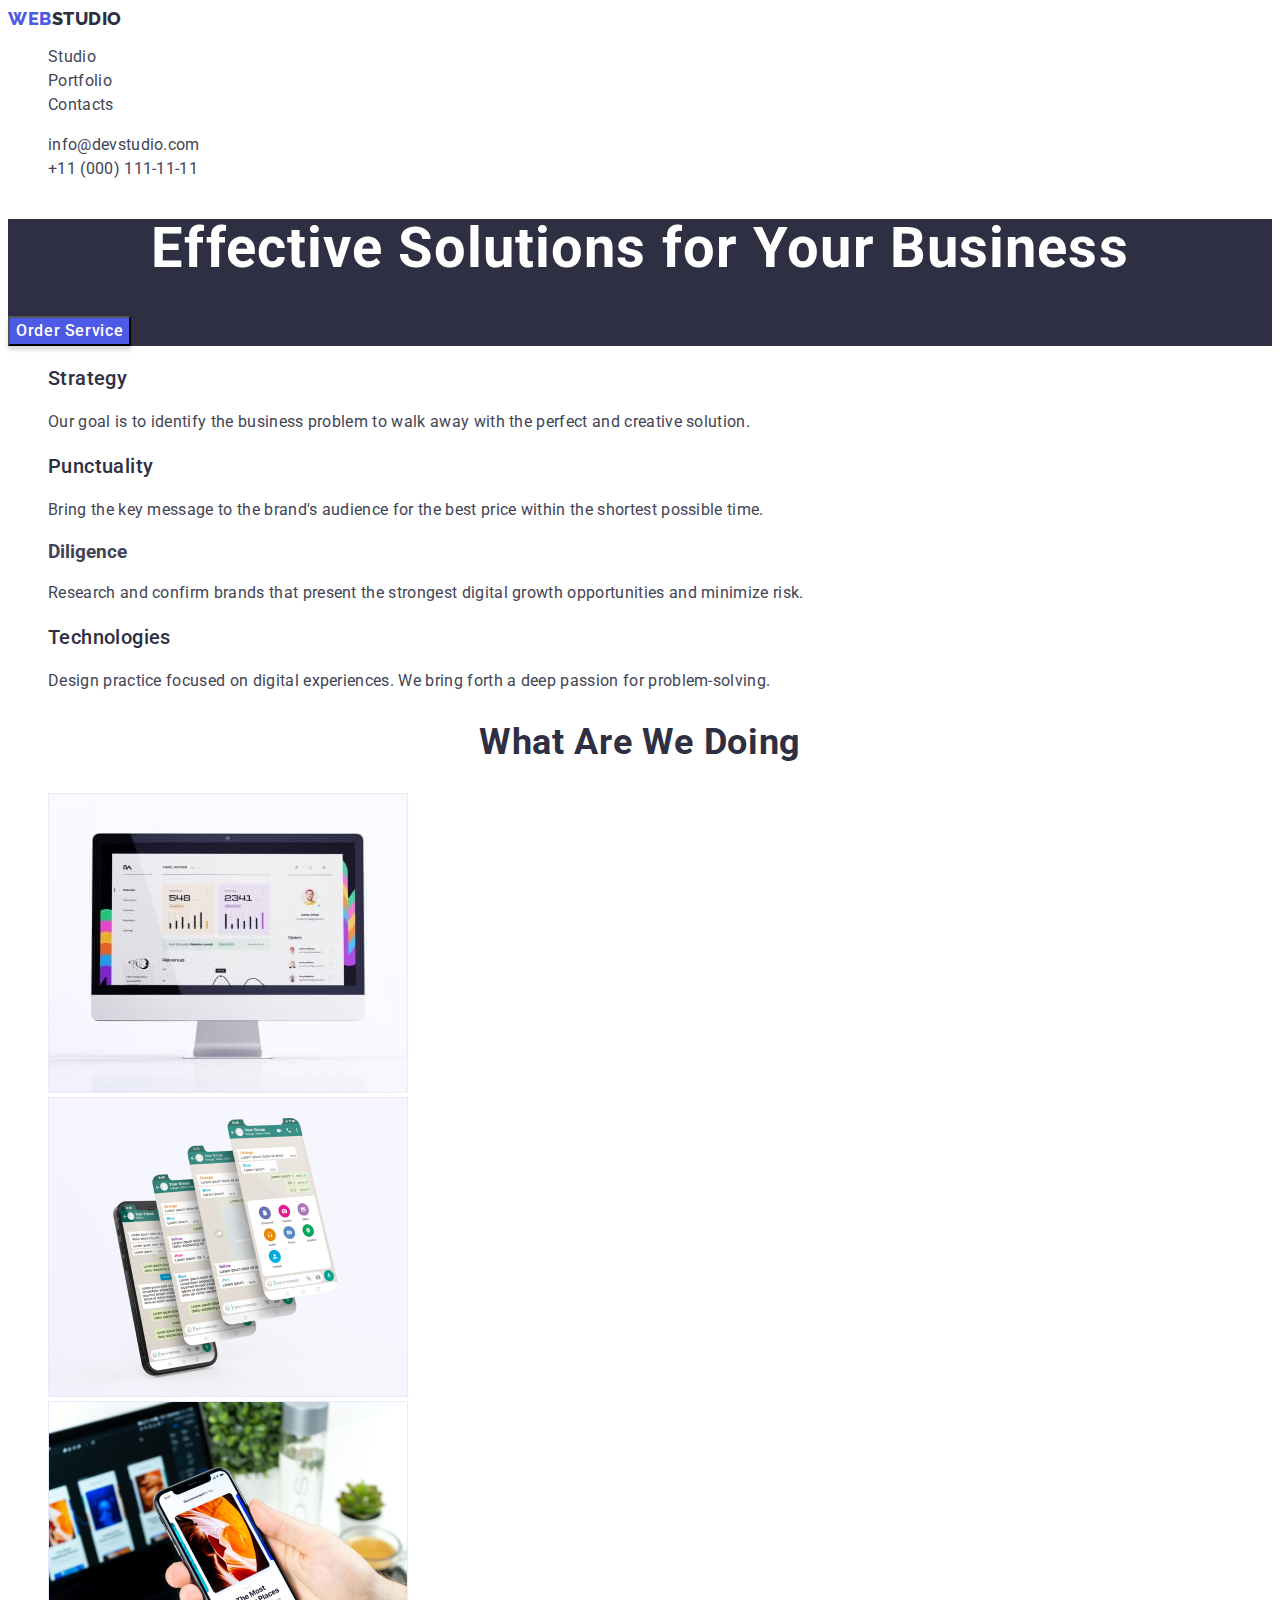
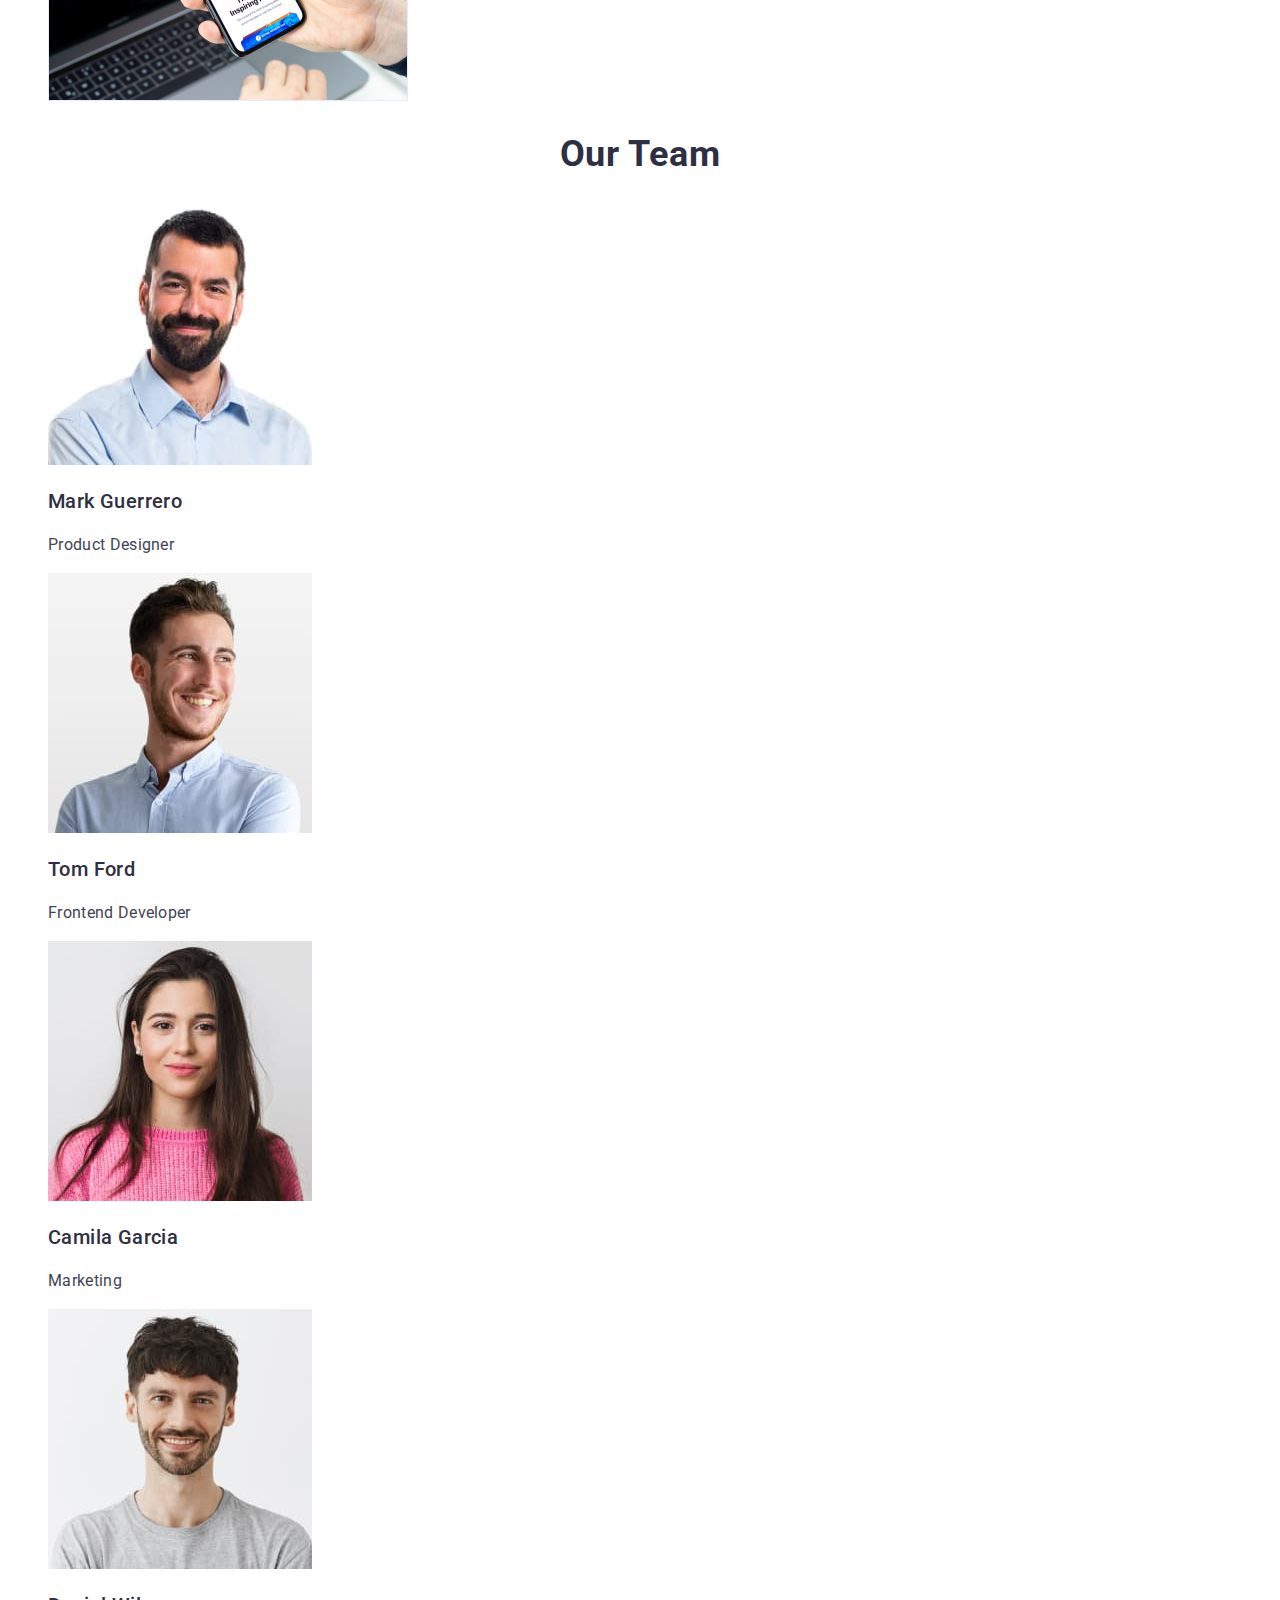
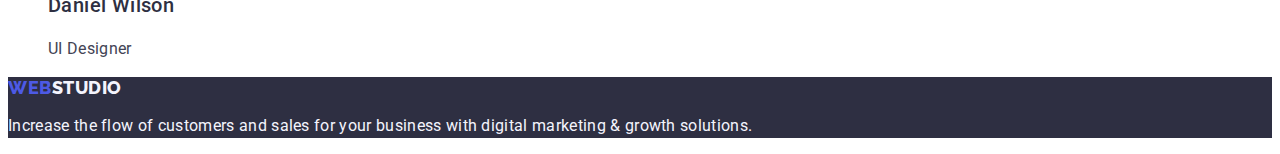
==== index.html @ c723f977 "css stodio" ====
<!DOCTYPE html>
<html lang="en">
  <head>
    <meta charset="UTF-8" />
    <meta http-equiv="X-UA-Compatible" content="IE=edge" />
    <meta name="viewport" content="width=device-width, initial-scale=1.0" />
    <title>WebStudio</title>
    <link rel="preconnect" href="https://fonts.googleapis.com" />
    <link rel="preconnect" href="https://fonts.gstatic.com" crossorigin />
    <link
      href="https://fonts.googleapis.com/css2?family=Raleway:wght@800&family=Roboto:wght@400;500;700;900&display=swap"
      rel="stylesheet"
    />
    <link rel="stylesheet" href="./css/styles.css" />
  </head>
  <body class="body">
    <header class="header">
      <nav class="nav">
        <a class="logo" href="./index.html"
          >Web<span class="logo-span">Studio</span></a
        >
        <ul class="list">
          <li class="list-nav">
            <a class="link" href="./index.html">Studio</a>
          </li>
          <li class="list-nav">
            <a class="link" href="./portfolio.html">Portfolio</a>
          </li>
          <li class="list-nav">
            <a class="link" href="">Contacts</a>
          </li>
        </ul>
      </nav>
      <address class="address">
        <ul class="list">
          <li class="list-add">
            <a class="link" href="mailto:info@devstudio.com"
              >info@devstudio.com</a
            >
          </li>
          <li class="list-add">
            <a class="link" href="tel:+110001111111">+11 (000) 111-11-11</a>
          </li>
        </ul>
      </address>
    </header>
    <main class="main">
      <!-- First view -->
      <section class="poster">
        <h1 class="title-post">Effective Solutions for Your Business</h1>
        <button class="btn" type="button">Order Service</button>
      </section>
      <!-- Studio -->
      <section class="info">
        <h2 hidden>Descriprion</h2>
        <ul class="list">
          <li>
            <h3 class="info-punct">Strategy</h3>

            <p class="text">
              Our goal is to identify the business problem to walk away with the
              perfect and creative solution.
            </p>
          </li>
          <li>
            <h3 class="info-punct">Punctuality</h3>

            <p class="text">
              Bring the key message to the brand's audience for the best price
              within the shortest possible time.
            </p>
          </li>
          <li>
            <h3 class="info-dillige">Diligence</h3>

            <p class="text">
              Research and confirm brands that present the strongest digital
              growth opportunities and minimize risk.
            </p>
          </li>
          <li>
            <h3 class="info-punct">Technologies</h3>

            <p class="text">
              Design practice focused on digital experiences. We bring forth a
              deep passion for problem-solving.
            </p>
          </li>
        </ul>
      </section>
      <!-- Worklist -->
      <section>
        <h2 class="htitle">What are we doing</h2>
        <ul class="list">
          <li>
            <img
              src="./images/image1.jpg"
              alt="Create sites"
              width="360"
              height="300"
            />
          </li>
          <li>
            <img
              src="./images/image2.jpg"
              alt="Create apps"
              width="360"
              height="300"
            />
          </li>
          <li>
            <img
              src="./images/image3.jpg"
              alt="Create soft"
              width="360"
              height="300"
            />
          </li>
        </ul>
      </section>
      <!-- contacts -->
      <section id="contacts">
        <h2 class="htitle">Our Team</h2>
        <ul class="list">
          <li>
            <img
              src="./images/card1.jpg"
              alt="Mark Guerrero
Product Designer"
              width="264"
              height="260"
            />
            <h3 class="info-punct">Mark Guerrero</h3>
            <p class="text">Product Designer</p>
          </li>
          <li>
            <img
              src="./images/card2.jpg"
              alt="Tom Ford
Frontend Developer"
              width="264"
              height="260"
            />
            <h3 class="info-punct">Tom Ford</h3>
            <p class="text">Frontend Developer</p>
          </li>
          <li>
            <img
              src="./images/card3.jpg"
              alt="Camila Garcia
Marketing"
              width="264"
              height="260"
            />
            <h3 class="info-punct">Camila Garcia</h3>
            <p class="text">Marketing</p>
          </li>

          <li>
            <img
              src="./images/card4.jpg"
              alt="Daniel Wilson
UI Designer"
              width="264"
              height="260"
            />
            <h3 class="info-punct">Daniel Wilson</h3>
            <p class="text">UI Designer</p>
          </li>
        </ul>
      </section>
    </main>
    <!-- Last view -->
    <footer class="footer">
      <a class="link" href="./index.html"
        >Web<span class="link-span">Studio</span></a
      >
      <p class="text-end">
        Increase the flow of customers and sales for your business with digital
        marketing & growth solutions.
      </p>
    </footer>
  </body>
</html>
---- css/styles.css ----
:root {
    --brand-color: #2E2F42;
    --brands-color: #4d5ae5;
}
/* Body */
.body{ color: #434455;
font-family: 'Roboto', sans-serif;
background-color: #fff;}

/* Header */
.logo{ font-family: "Raleway", sans-serif;
    font-weight: 800;
line-height: 1.17;
font-size: 18px;
letter-spacing: 0.03em;
text-transform: uppercase;
color: var(--brands-color);
text-decoration: none;}
.logo-span{color: var(--brand-color)}
/* navigation */
.list{list-style: none;}
.nav>a.link{color: var(--brand-color);
font-family: 'Roboto', sans-serif;
font-weight: 500;
font-size: 16px;
line-height: 1.5;
letter-spacing: 0.02em;
text-decoration: none;}
.link:hover, .link-nav:focus{color: #404BBF; }
/* address */
.address{font-style: normal;}
.link{
    font-family: 'Roboto', sans-serif;
        font-weight: 400;
        font-size: 16px;
        line-height: 1.5;
        letter-spacing: 0.02em;
        color: inherit;
        text-decoration: none;
}
.link:hover,
.link:focus {color: #404BBF;}
/* Poster */
.poster{background-color: var(--brand-color);}
.title-post{font-family: 'Roboto',sans-serif;
    font-style: normal;
    font-weight: 700;
    font-size: 56px;
    line-height: 1.07;
    text-align: center;
    letter-spacing: 0.02em;
    color: #FFFFFF;}
    /* BTN */
    .btn{background-color: var(--brands-color);
    box-shadow: 0px 4px 4px rgba(0, 0, 0, 0.15);
font-family: 'Roboto', sans-serif;
    font-style: normal;
    font-weight: 500;
    font-size: 16px;
    line-height: 1.5;
    letter-spacing: 0.04em;
    color: #fff;
    cursor: pointer;}
    .btn:hover,
    .btn:focus{background-color: #404BBF}
    /* Information */
    .info-punct{ font-family: 'Roboto', sans-serif;
        font-style: normal;
        font-weight: 500;
        font-size: 20px;
        line-height: 1.2;
        letter-spacing: 0.02em;
        color: var(--brand-color);}
    .text{
    font-family: 'Roboto', sans-serif;
    font-style: normal;
    font-weight: 400;
    font-size: 16px;
    line-height: 1.5;
    letter-spacing: 0.02em;
    color: inherit;}
    /* Projects */
    .htitle{
        font-family: 'Roboto', sans-serif;
        font-style: normal;
        font-weight: 700;
        font-size: 36px;
        line-height: 1.11;
        letter-spacing: 0.02em;
        text-transform: capitalize;
        color: var(--brand-color);
    text-align: center;}
        /* footer */
        .footer{background-color: var(--brand-color);}
        .text-end{
            font-family: 'Roboto',sans-serif;
            font-style: normal;
            font-weight: 400;
            font-size: 16px;
            line-height: 1.5;
            letter-spacing: 0.02em;
            color: #F4F4FD;}
.footer>.link{color: var(--brands-color);
    font-family: 'Raleway', sans-serif;
    font-style: normal;
    font-weight: 800;
    font-size: 18px;
    line-height: 1.17;
    letter-spacing: 0.03em;
    text-transform: uppercase;}
.footer>.link>.link-span {
    color: #F4F4FD;
    font-family: 'Raleway', sans-serif;
        font-style: normal;
        font-weight: 800;
        font-size: 18px;
        line-height: 1.17;
        letter-spacing: 0.03em;
        text-transform: uppercase;
}
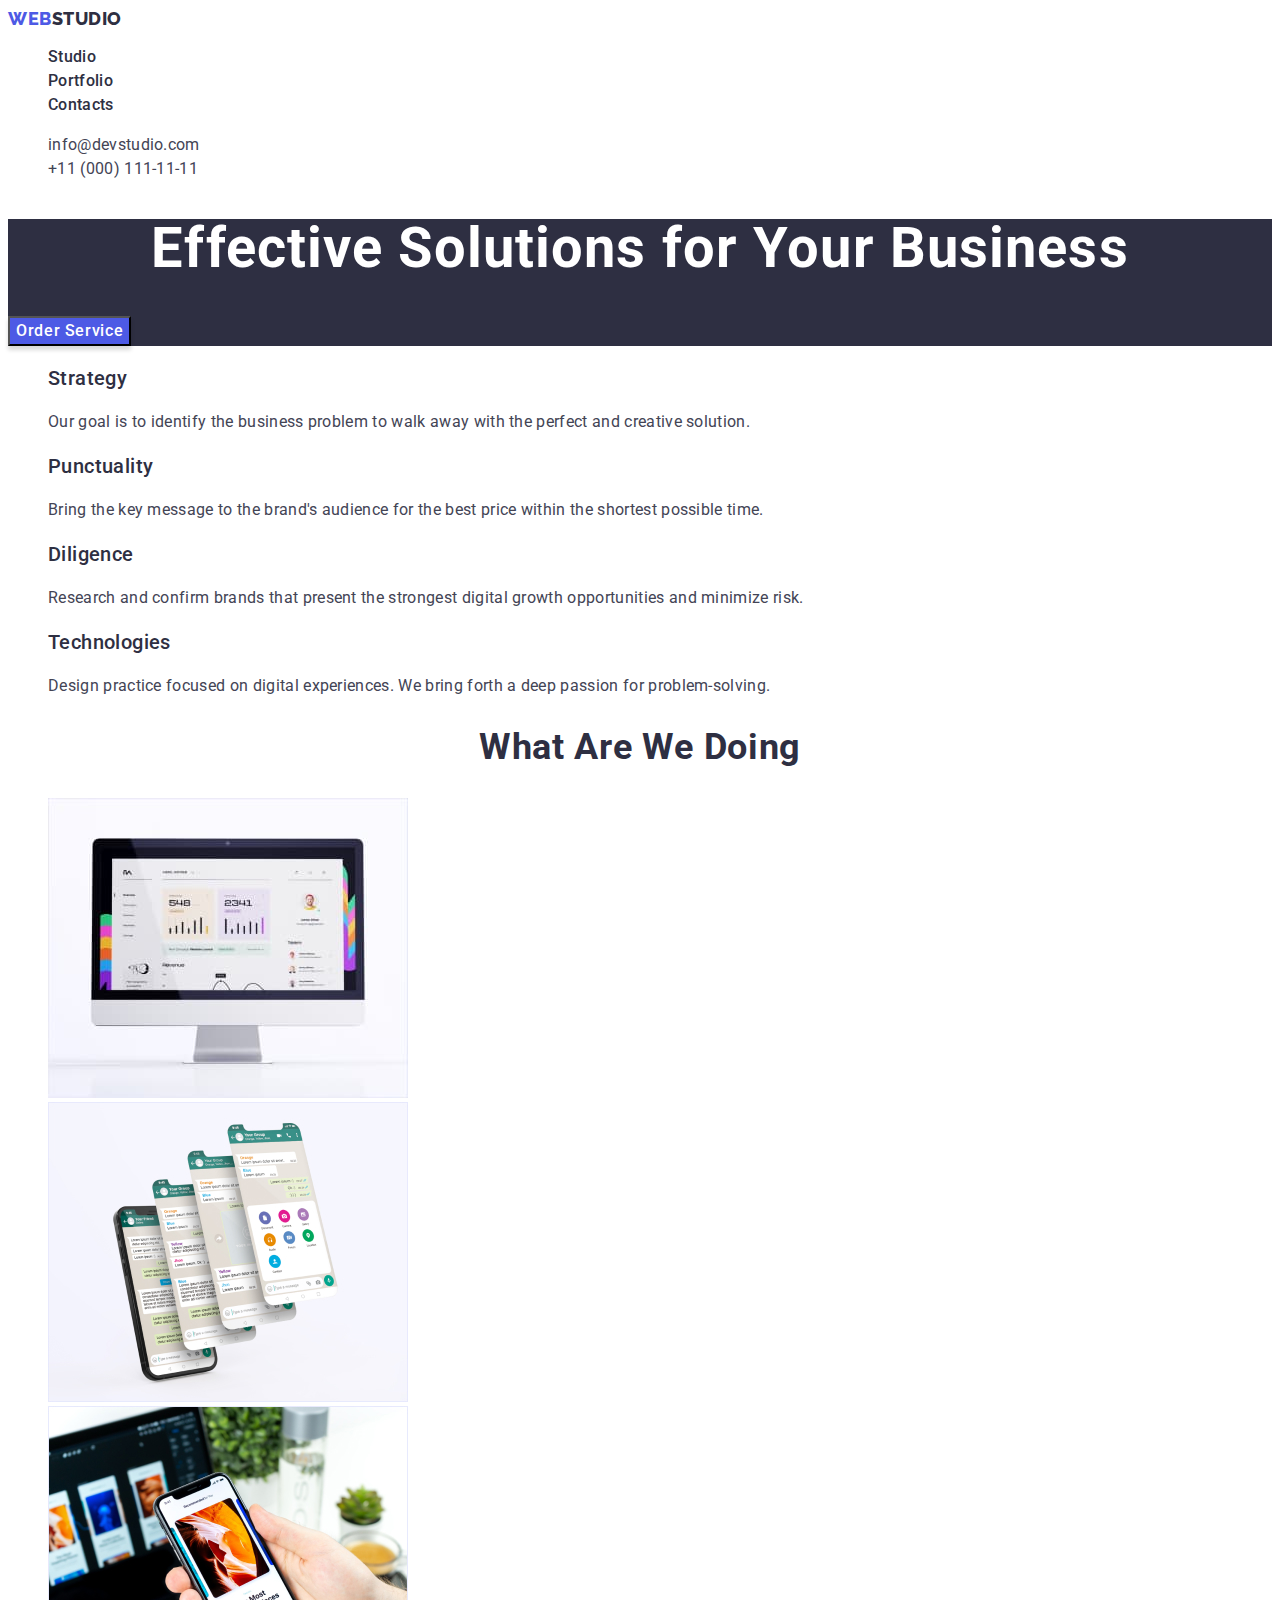
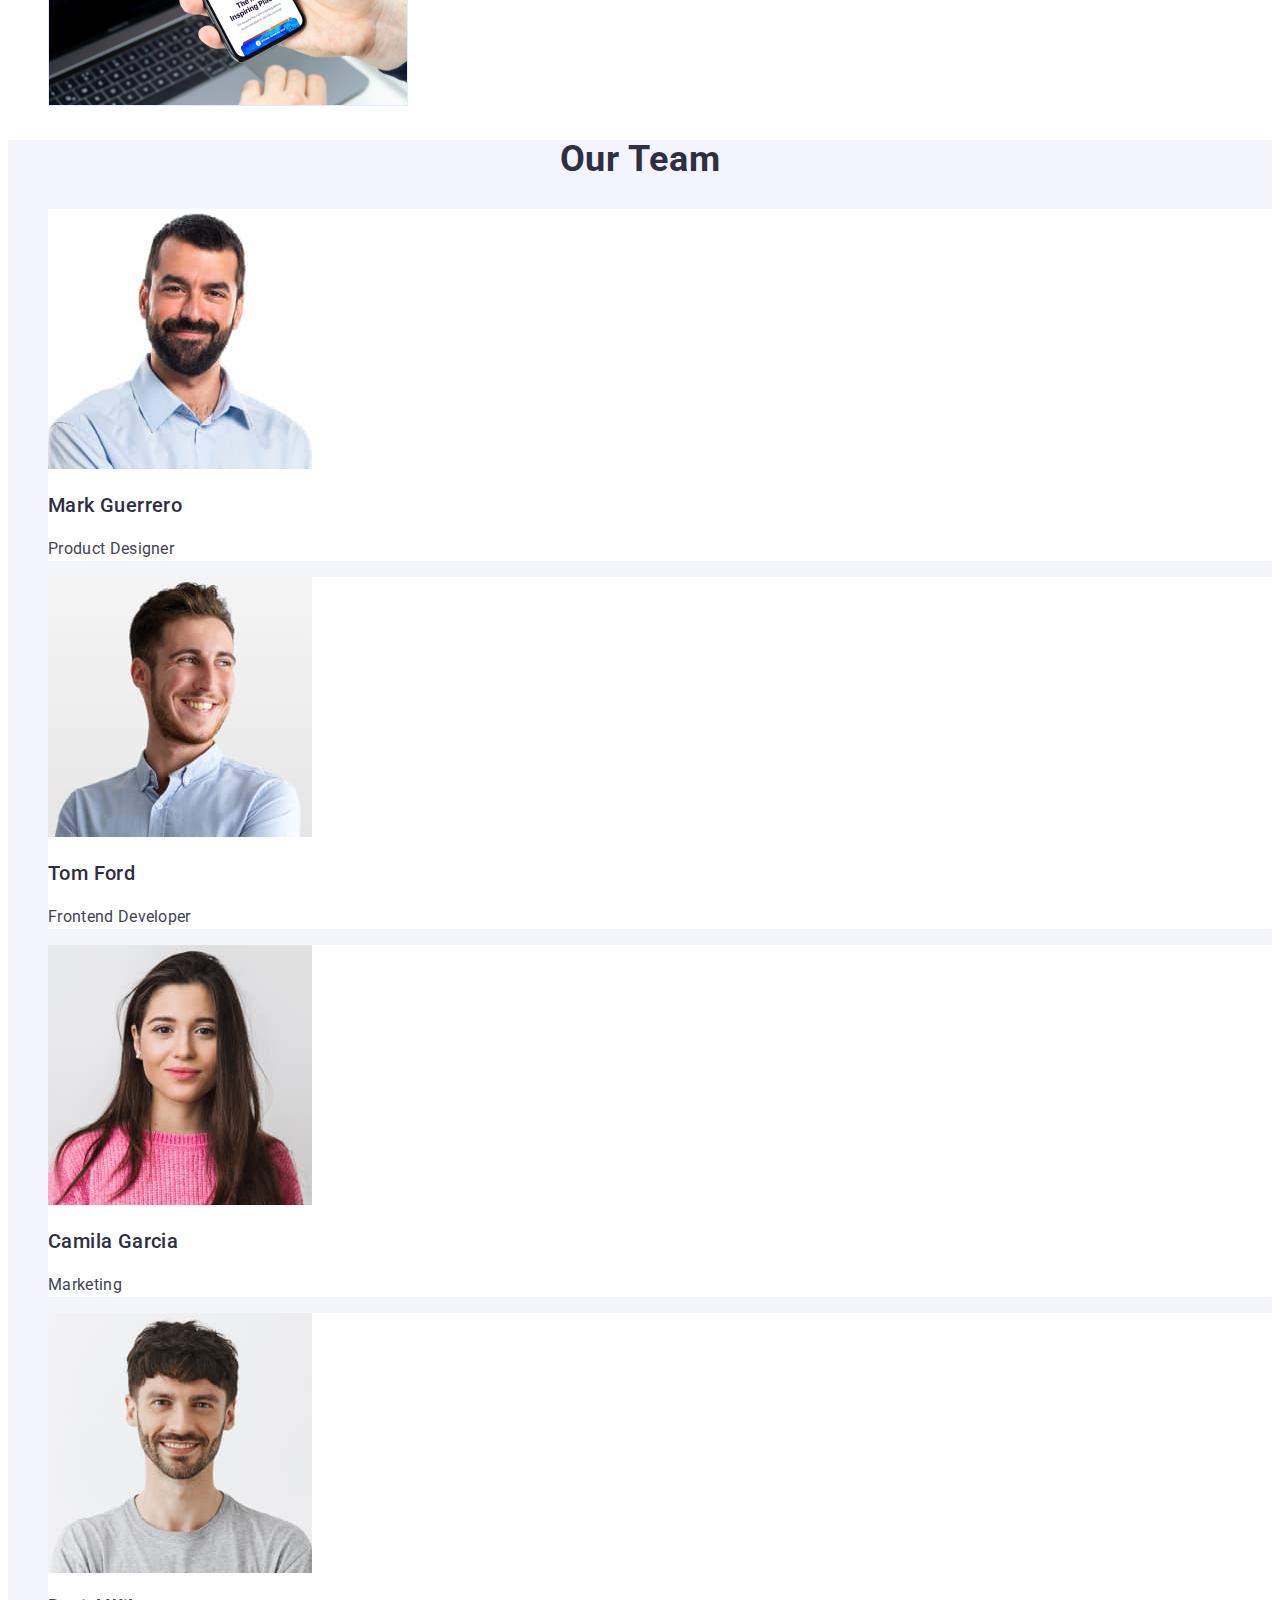
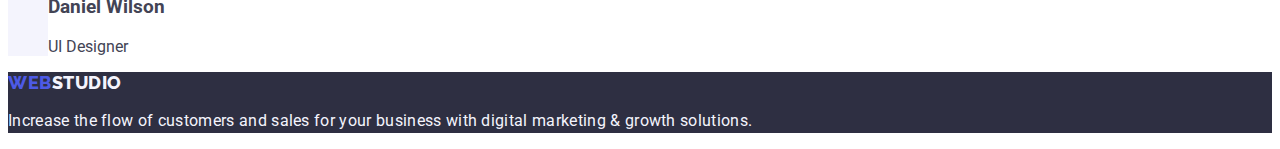
==== commit f63c202e: "portfolio css+html" ====
--- a/index.html
+++ b/index.html
@@ -16,7 +16,7 @@
   <body class="body">
     <header class="header">
       <nav class="nav">
-        <a class="logo" href="./index.html"
+        <a class="logo-link" href="./index.html"
           >Web<span class="logo-span">Studio</span></a
         >
         <ul class="list">
@@ -34,12 +34,12 @@
       <address class="address">
         <ul class="list">
           <li class="list-add">
-            <a class="link" href="mailto:info@devstudio.com"
+            <a class="link-add" href="mailto:info@devstudio.com"
               >info@devstudio.com</a
             >
           </li>
           <li class="list-add">
-            <a class="link" href="tel:+110001111111">+11 (000) 111-11-11</a>
+            <a class="link-add" href="tel:+110001111111">+11 (000) 111-11-11</a>
           </li>
         </ul>
       </address>
@@ -52,7 +52,7 @@
       </section>
       <!-- Studio -->
       <section class="info">
-        <h2 hidden>Descriprion</h2>
+        <h2 hidden class="hide">Descriprion</h2>
         <ul class="list">
           <li>
             <h3 class="info-punct">Strategy</h3>
@@ -71,7 +71,7 @@
             </p>
           </li>
           <li>
-            <h3 class="info-dillige">Diligence</h3>
+            <h3 class="info-punct">Diligence</h3>
 
             <p class="text">
               Research and confirm brands that present the strongest digital
@@ -89,7 +89,7 @@
         </ul>
       </section>
       <!-- Worklist -->
-      <section>
+      <section class="info">
         <h2 class="htitle">What are we doing</h2>
         <ul class="list">
           <li>
@@ -119,10 +119,10 @@
         </ul>
       </section>
       <!-- contacts -->
-      <section id="contacts">
+      <section class="info-card">
         <h2 class="htitle">Our Team</h2>
         <ul class="list">
-          <li>
+          <li class="list-card">
             <img
               src="./images/card1.jpg"
               alt="Mark Guerrero
@@ -133,7 +133,7 @@
             <h3 class="info-punct">Mark Guerrero</h3>
             <p class="text">Product Designer</p>
           </li>
-          <li>
+          <li class="list-card">
             <img
               src="./images/card2.jpg"
               alt="Tom Ford
@@ -144,7 +144,7 @@
             <h3 class="info-punct">Tom Ford</h3>
             <p class="text">Frontend Developer</p>
           </li>
-          <li>
+          <li class="list-card">
             <img
               src="./images/card3.jpg"
               alt="Camila Garcia
@@ -156,7 +156,7 @@
             <p class="text">Marketing</p>
           </li>
 
-          <li>
+          <li class="list-card">
             <img
               src="./images/card4.jpg"
               alt="Daniel Wilson
@@ -164,15 +164,15 @@
               width="264"
               height="260"
             />
-            <h3 class="info-punct">Daniel Wilson</h3>
-            <p class="text">UI Designer</p>
+            <h3 class="info-punct-card">Daniel Wilson</h3>
+            <p class="text-card">UI Designer</p>
           </li>
         </ul>
       </section>
     </main>
     <!-- Last view -->
     <footer class="footer">
-      <a class="link" href="./index.html"
+      <a class="logo-link" href="./index.html"
         >Web<span class="link-span">Studio</span></a
       >
       <p class="text-end">
--- a/css/styles.css
+++ b/css/styles.css
@@ -8,7 +8,7 @@
 background-color: #fff;}
 
 /* Header */
-.logo{ font-family: "Raleway", sans-serif;
+.logo-link{ font-family: "Raleway", sans-serif;
     font-weight: 800;
 line-height: 1.17;
 font-size: 18px;
@@ -19,7 +19,7 @@
 .logo-span{color: var(--brand-color)}
 /* navigation */
 .list{list-style: none;}
-.nav>a.link{color: var(--brand-color);
+.link{color: var(--brand-color);
 font-family: 'Roboto', sans-serif;
 font-weight: 500;
 font-size: 16px;
@@ -29,7 +29,7 @@
 .link:hover, .link-nav:focus{color: #404BBF; }
 /* address */
 .address{font-style: normal;}
-.link{
+.link-add{
     font-family: 'Roboto', sans-serif;
         font-weight: 400;
         font-size: 16px;
@@ -38,8 +38,8 @@
         color: inherit;
         text-decoration: none;
 }
-.link:hover,
-.link:focus {color: #404BBF;}
+.link-add:hover,
+.link-add:focus {color: #404BBF;}
 /* Poster */
 .poster{background-color: var(--brand-color);}
 .title-post{font-family: 'Roboto',sans-serif;
@@ -79,6 +79,7 @@
     line-height: 1.5;
     letter-spacing: 0.02em;
     color: inherit;}
+    
     /* Projects */
     .htitle{
         font-family: 'Roboto', sans-serif;
@@ -90,6 +91,11 @@
         text-transform: capitalize;
         color: var(--brand-color);
     text-align: center;}
+    /* Card  */
+        .info-card {
+            background-color: #F4F4FD;
+        }
+        .list-card{ background-color: #fff;}
         /* footer */
         .footer{background-color: var(--brand-color);}
         .text-end{
@@ -100,7 +106,7 @@
             line-height: 1.5;
             letter-spacing: 0.02em;
             color: #F4F4FD;}
-.footer>.link{color: var(--brands-color);
+.footer>.logo-link{color: var(--brands-color);
     font-family: 'Raleway', sans-serif;
     font-style: normal;
     font-weight: 800;
@@ -108,7 +114,7 @@
     line-height: 1.17;
     letter-spacing: 0.03em;
     text-transform: uppercase;}
-.footer>.link>.link-span {
+.footer>.logo-link>.link-span {
     color: #F4F4FD;
     font-family: 'Raleway', sans-serif;
         font-style: normal;
@@ -117,4 +123,5 @@
         line-height: 1.17;
         letter-spacing: 0.03em;
         text-transform: uppercase;
-}+}
+/* top line */
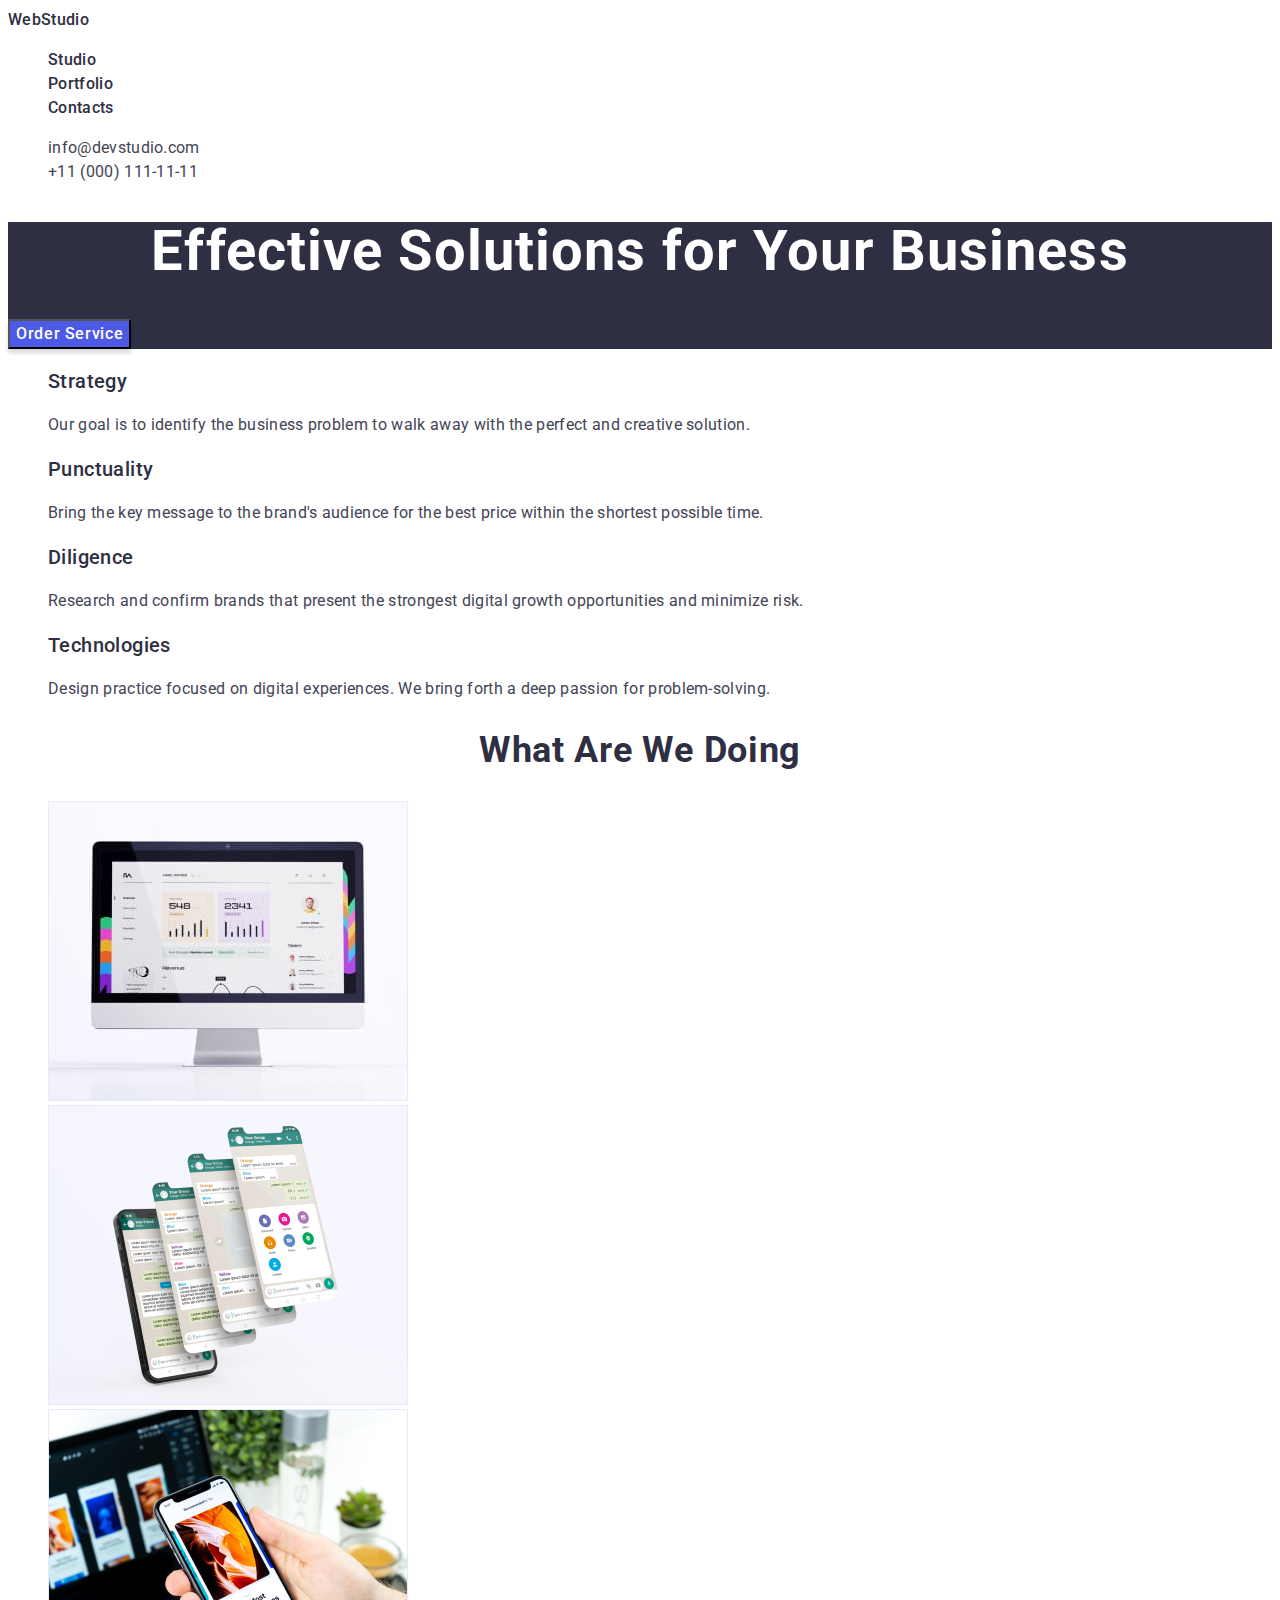
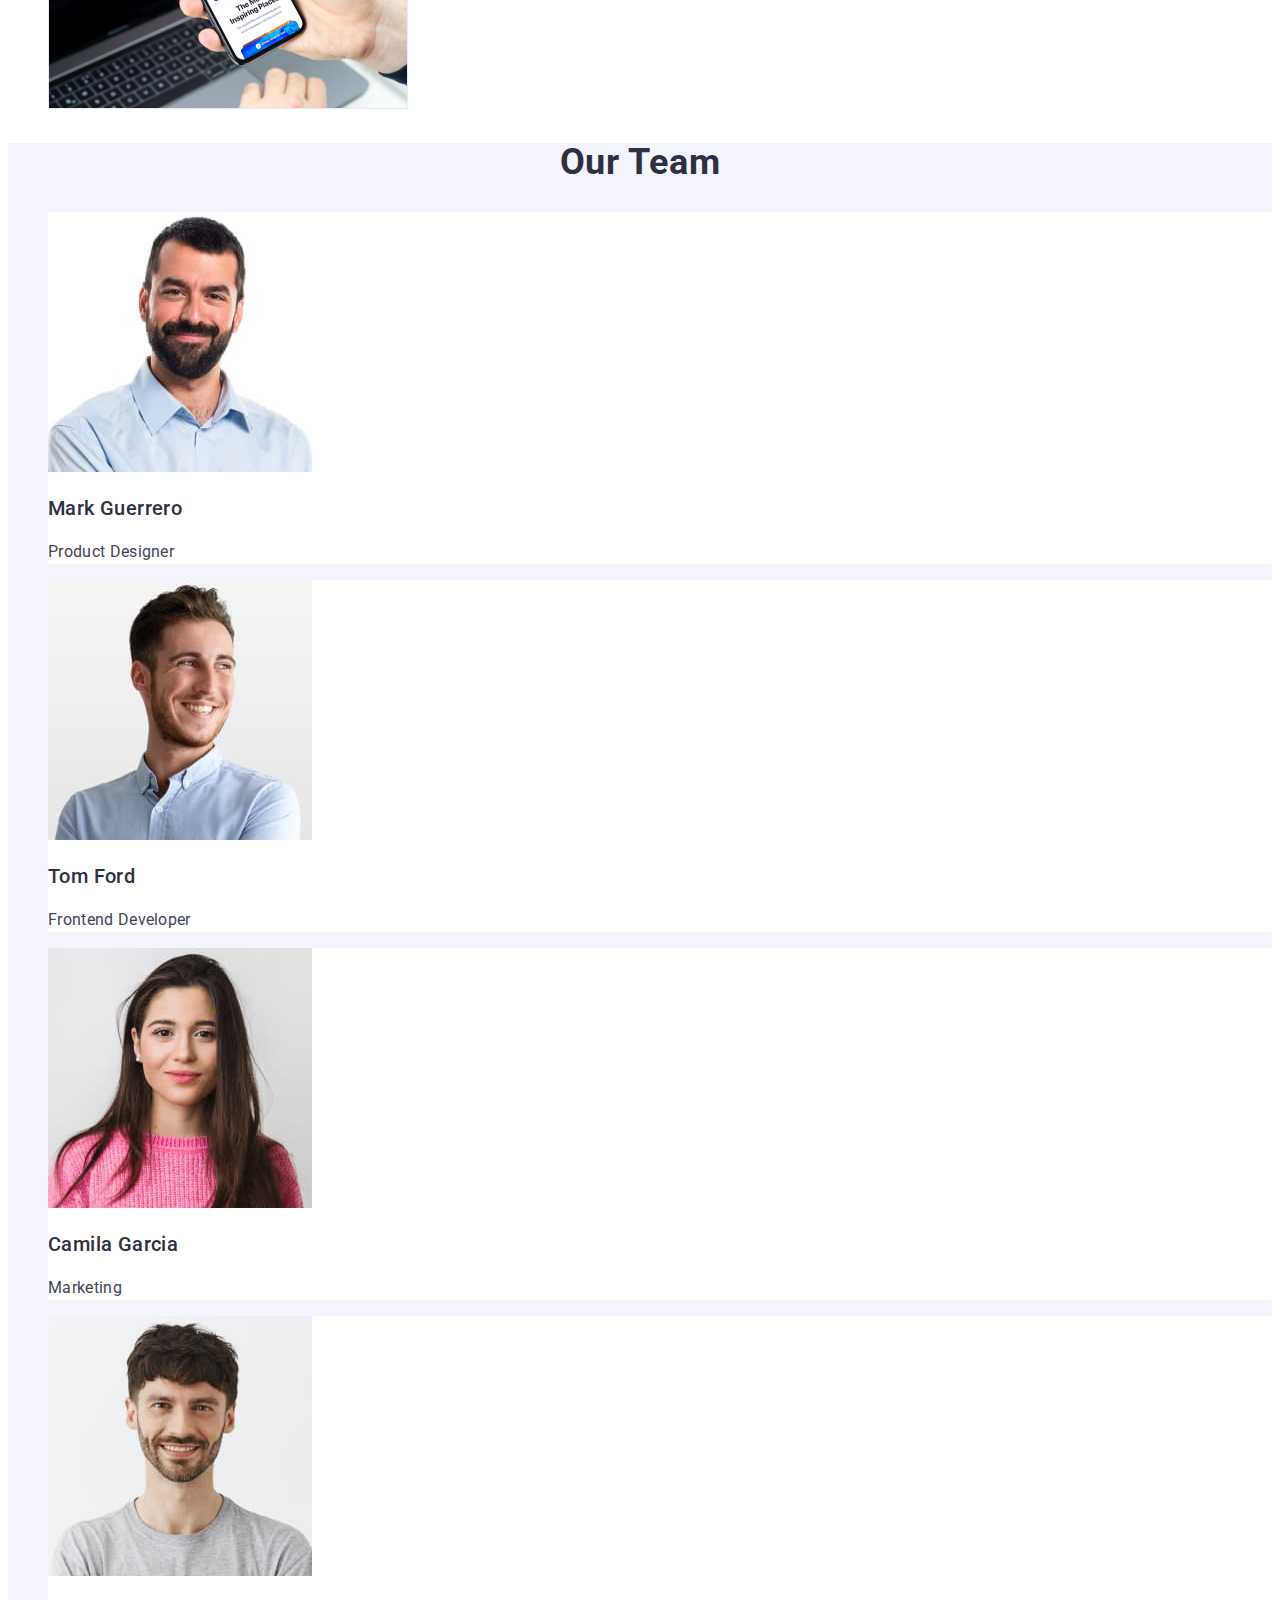
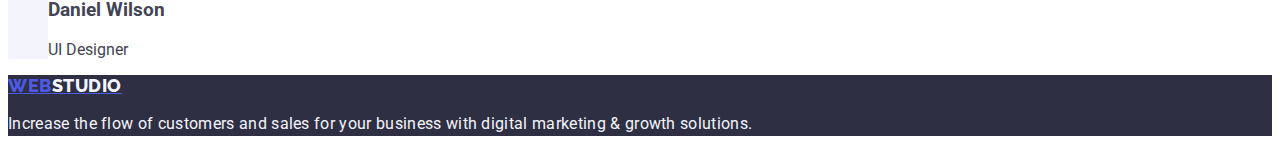
==== commit 961f0897: "css" ====
--- a/index.html
+++ b/index.html
@@ -16,7 +16,7 @@
   <body class="body">
     <header class="header">
       <nav class="nav">
-        <a class="logo-link" href="./index.html"
+        <a class="logo link" href="./index.html"
           >Web<span class="logo-span">Studio</span></a
         >
         <ul class="list">
--- a/css/styles.css
+++ b/css/styles.css
@@ -8,7 +8,7 @@
 background-color: #fff;}
 
 /* Header */
-.logo-link{ font-family: "Raleway", sans-serif;
+.logo link{ font-family: "Raleway", sans-serif;
     font-weight: 800;
 line-height: 1.17;
 font-size: 18px;
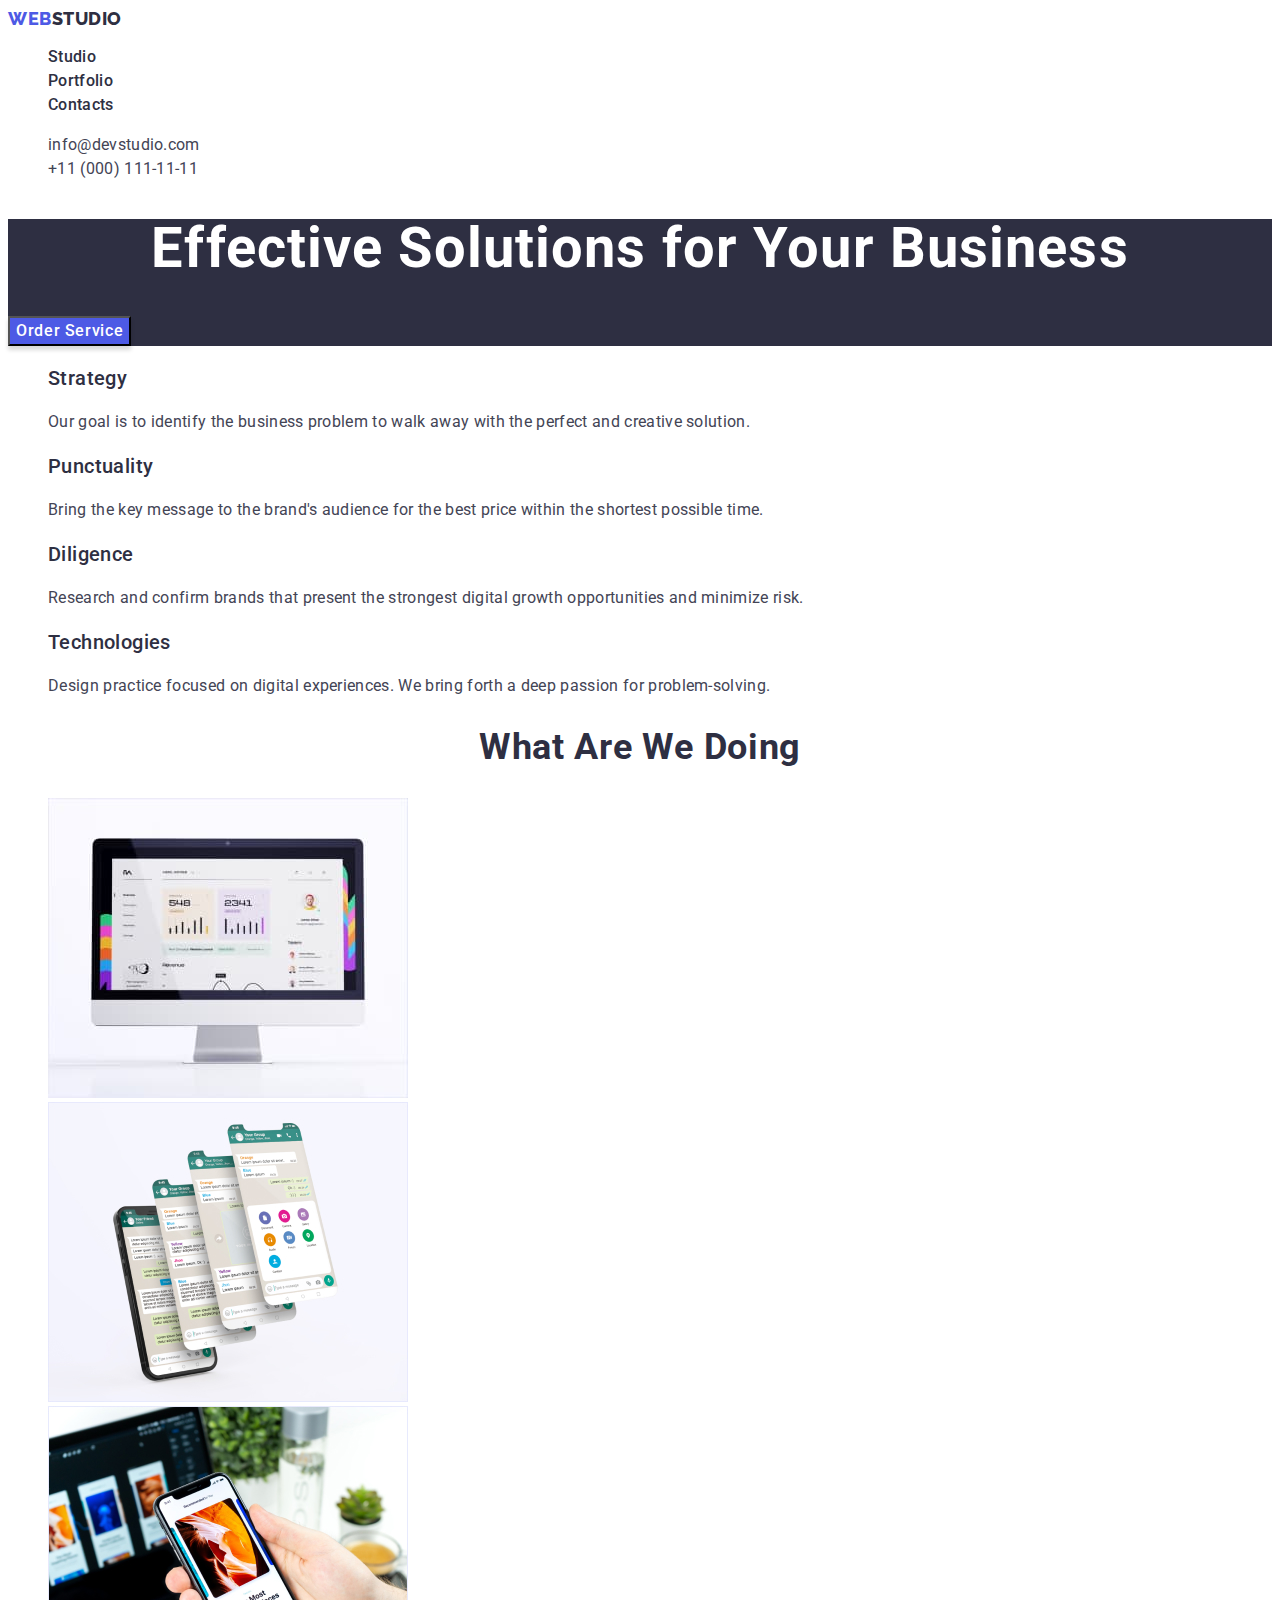
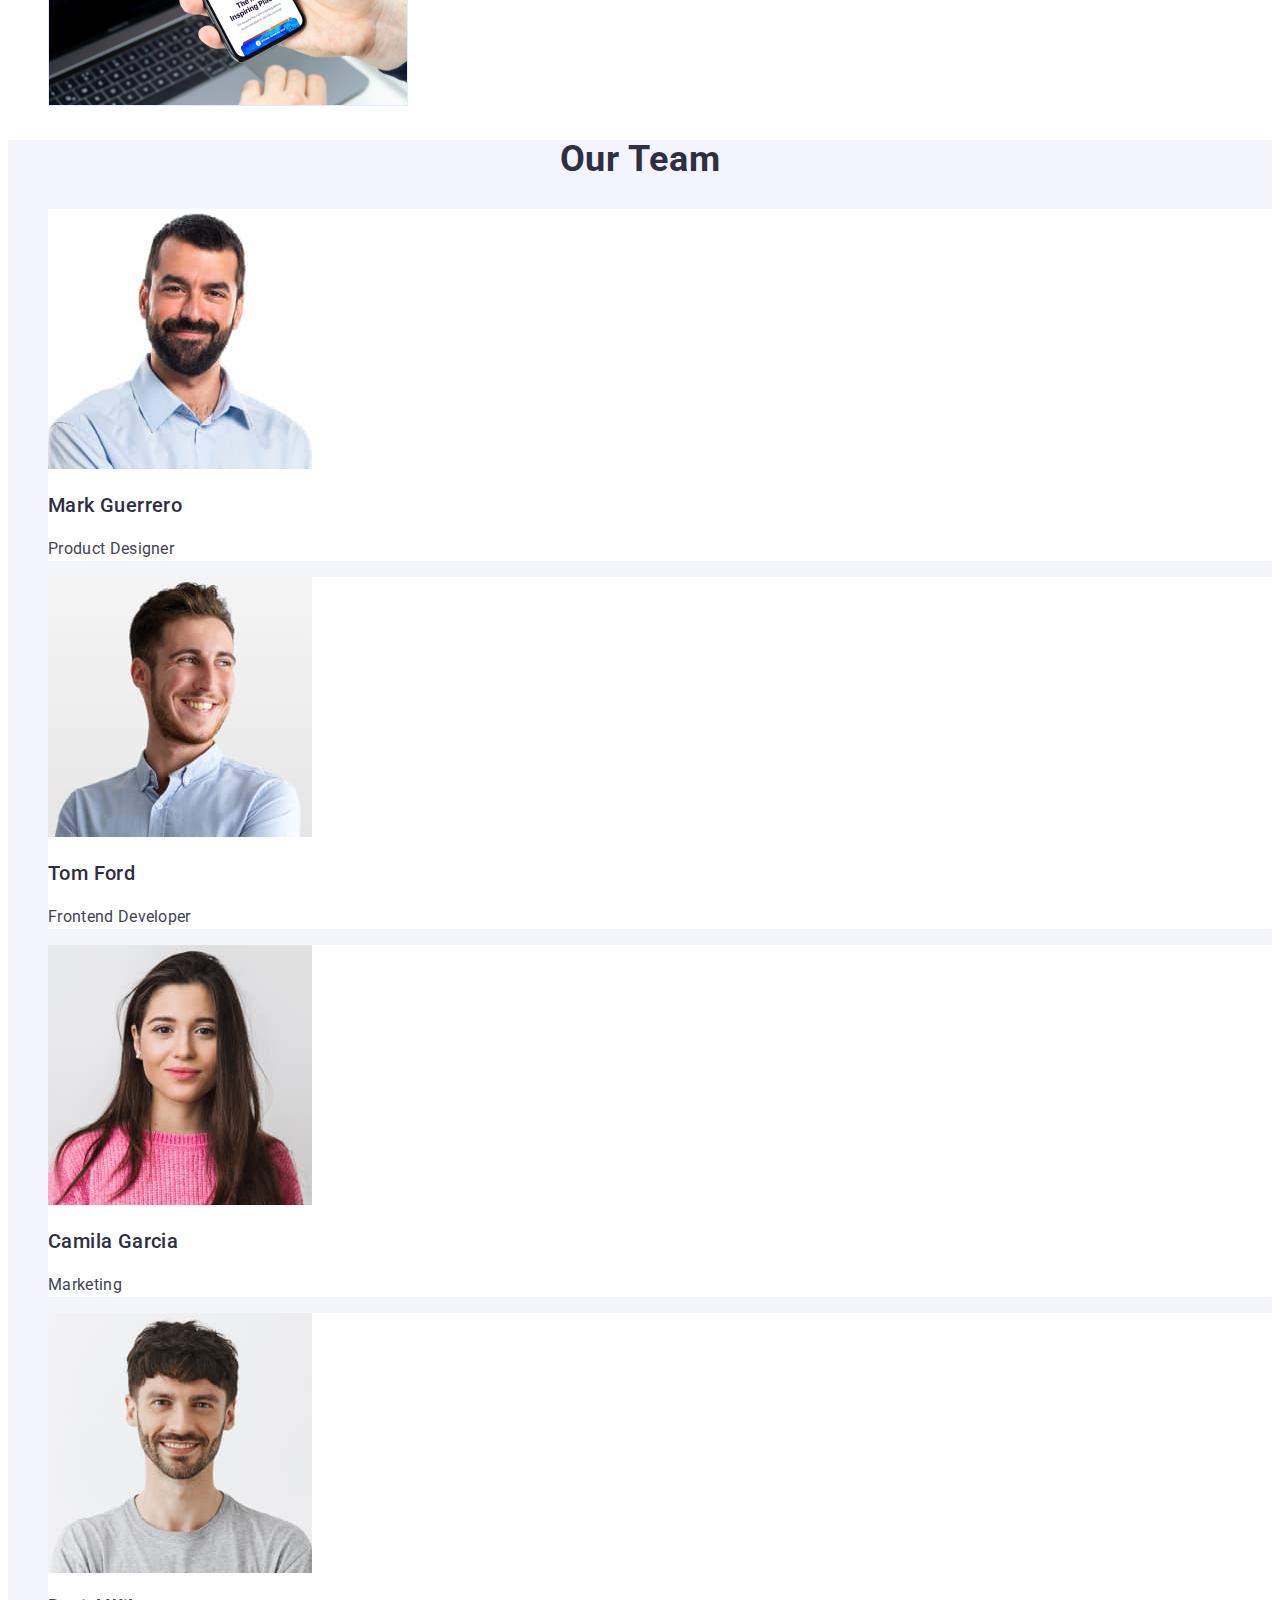
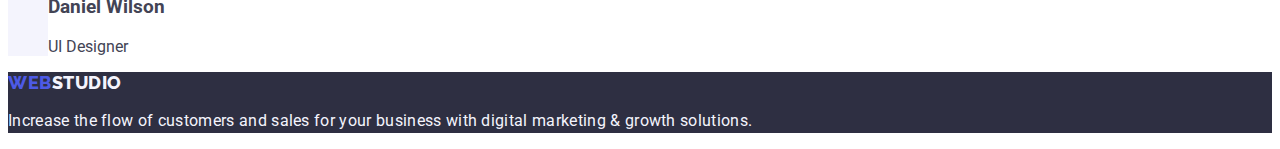
==== commit be35ea01: "css" ====
--- a/index.html
+++ b/index.html
@@ -172,7 +172,7 @@
     </main>
     <!-- Last view -->
     <footer class="footer">
-      <a class="logo-link" href="./index.html"
+      <a class="logo link" href="./index.html"
         >Web<span class="link-span">Studio</span></a
       >
       <p class="text-end">
--- a/css/styles.css
+++ b/css/styles.css
@@ -8,7 +8,7 @@
 background-color: #fff;}
 
 /* Header */
-.logo link{ font-family: "Raleway", sans-serif;
+.logo.link{ font-family: "Raleway", sans-serif;
     font-weight: 800;
 line-height: 1.17;
 font-size: 18px;
@@ -106,7 +106,7 @@
             line-height: 1.5;
             letter-spacing: 0.02em;
             color: #F4F4FD;}
-.footer>.logo-link{color: var(--brands-color);
+.footer>.logo.link{color: var(--brands-color);
     font-family: 'Raleway', sans-serif;
     font-style: normal;
     font-weight: 800;
@@ -114,7 +114,7 @@
     line-height: 1.17;
     letter-spacing: 0.03em;
     text-transform: uppercase;}
-.footer>.logo-link>.link-span {
+.footer>.logo.link>.link-span {
     color: #F4F4FD;
     font-family: 'Raleway', sans-serif;
         font-style: normal;
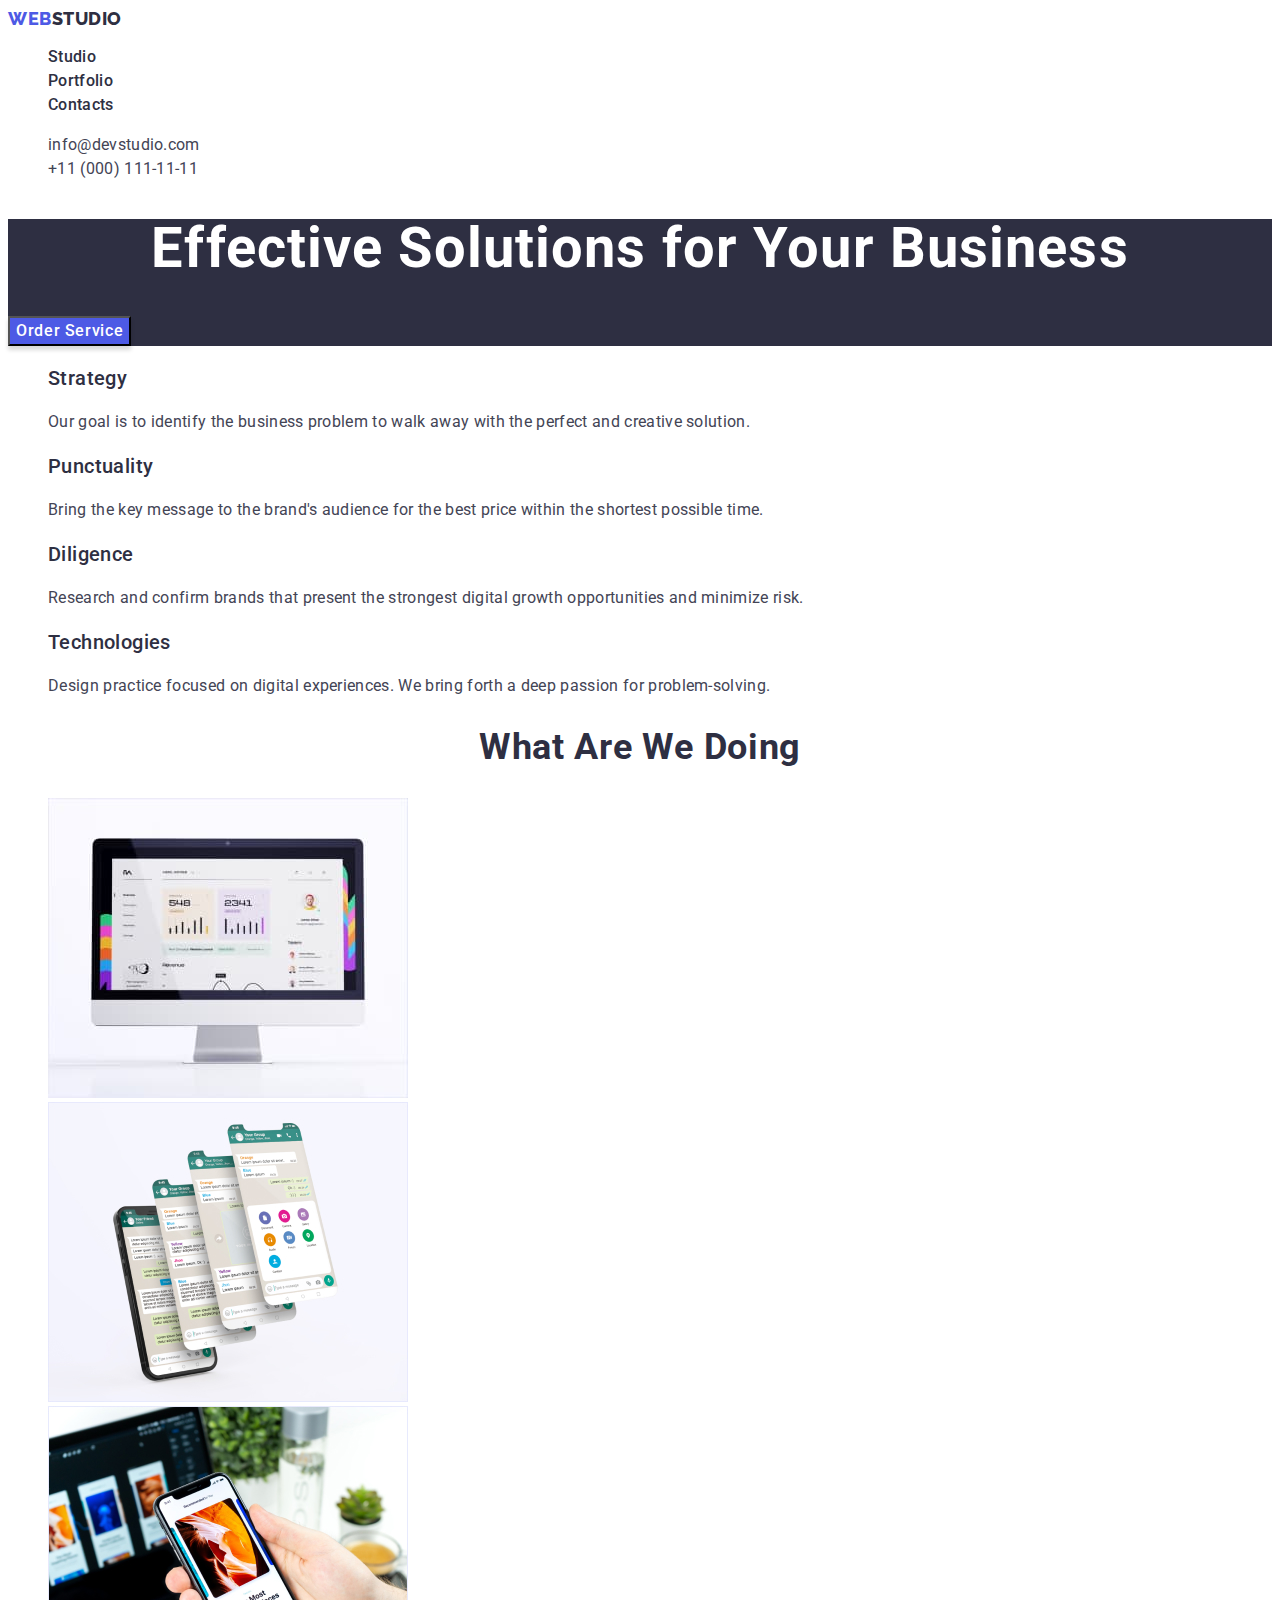
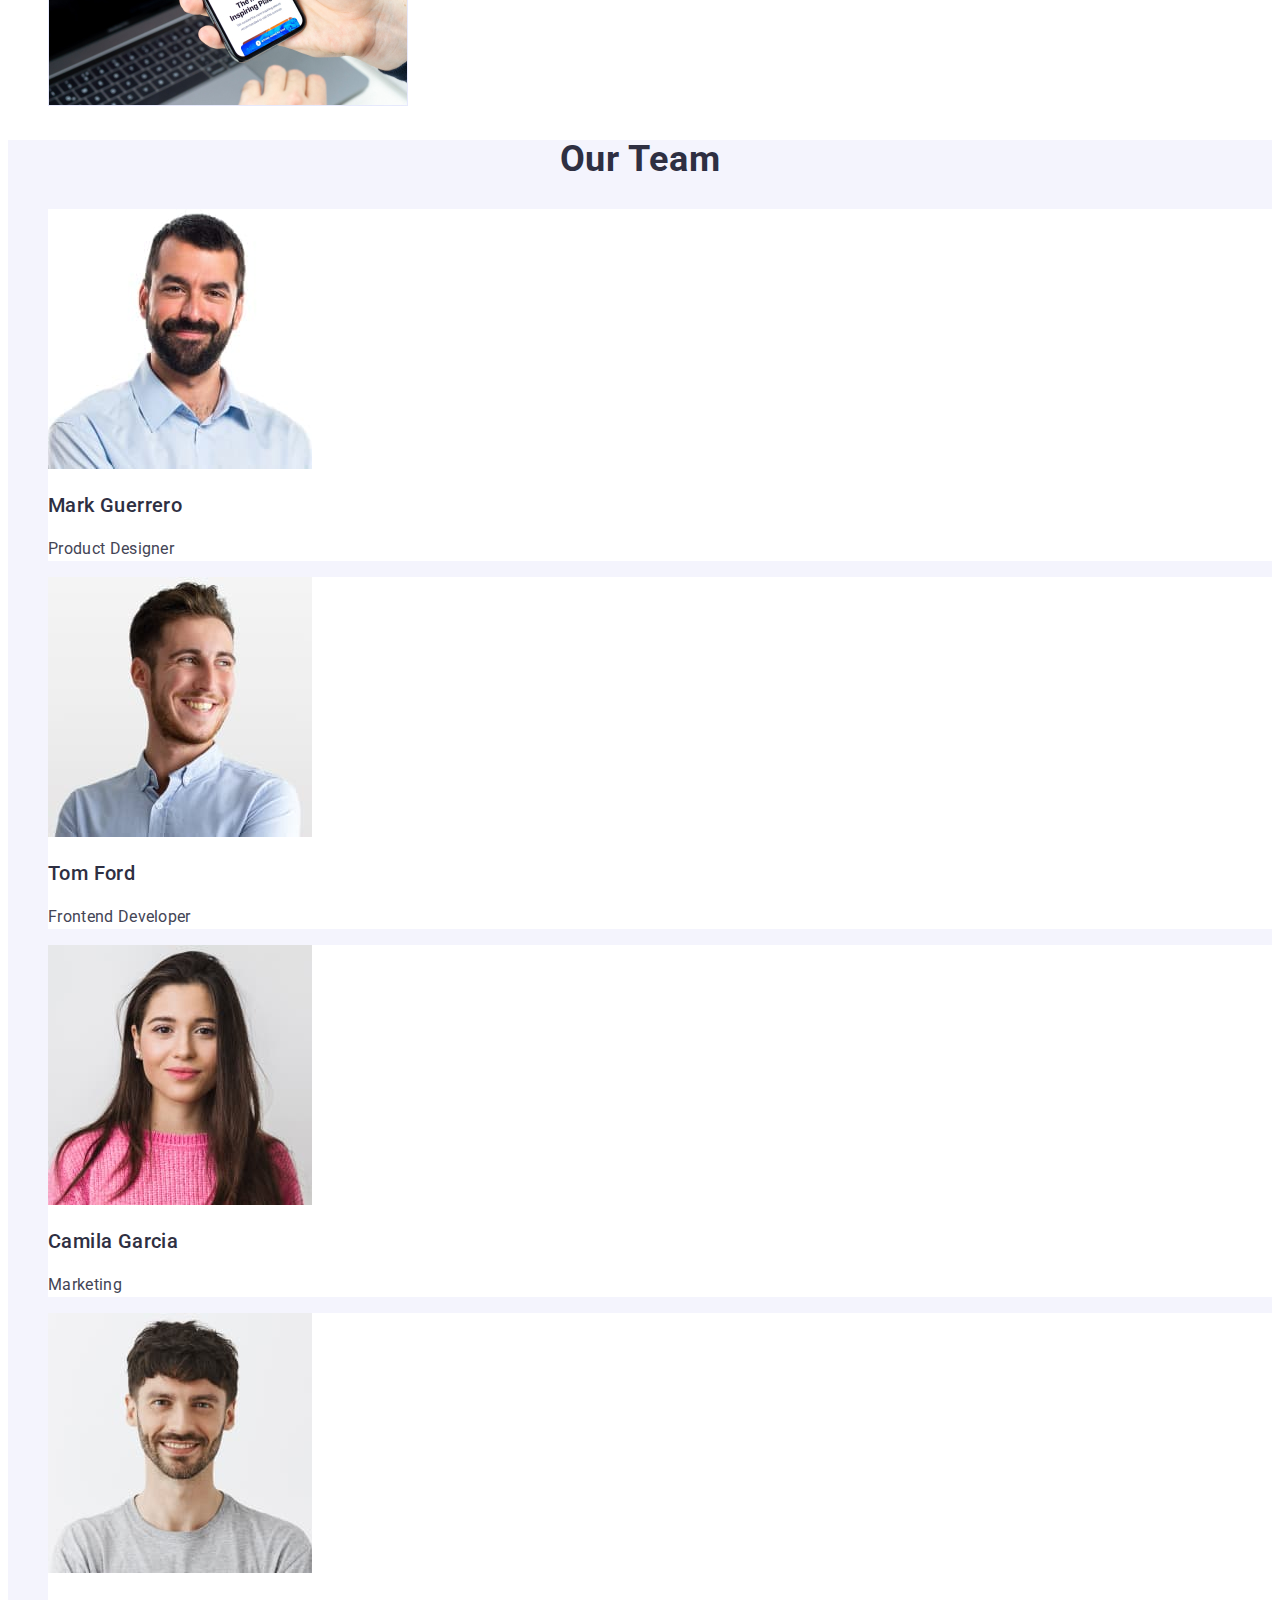
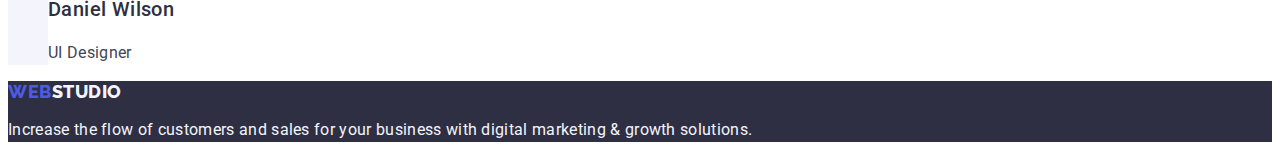
==== commit 1eedb1d1: "portfolio css" ====
--- a/index.html
+++ b/index.html
@@ -34,12 +34,12 @@
       <address class="address">
         <ul class="list">
           <li class="list-add">
-            <a class="link-add" href="mailto:info@devstudio.com"
+            <a class="add link" href="mailto:info@devstudio.com"
               >info@devstudio.com</a
             >
           </li>
           <li class="list-add">
-            <a class="link-add" href="tel:+110001111111">+11 (000) 111-11-11</a>
+            <a class="add link" href="tel:+110001111111">+11 (000) 111-11-11</a>
           </li>
         </ul>
       </address>
@@ -164,8 +164,8 @@
               width="264"
               height="260"
             />
-            <h3 class="info-punct-card">Daniel Wilson</h3>
-            <p class="text-card">UI Designer</p>
+            <h3 class="info-punct">Daniel Wilson</h3>
+            <p class="text">UI Designer</p>
           </li>
         </ul>
       </section>
--- a/css/styles.css
+++ b/css/styles.css
@@ -8,8 +8,9 @@
 background-color: #fff;}
 
 /* Header */
-.logo.link{ font-family: "Raleway", sans-serif;
-    font-weight: 800;
+.nav>.logo.link{ 
+font-family: "Raleway", sans-serif;
+font-weight: 800;
 line-height: 1.17;
 font-size: 18px;
 letter-spacing: 0.03em;
@@ -17,7 +18,7 @@
 color: var(--brands-color);
 text-decoration: none;}
 .logo-span{color: var(--brand-color)}
-/* navigation */
+ /* navigation */
 .list{list-style: none;}
 .link{color: var(--brand-color);
 font-family: 'Roboto', sans-serif;
@@ -26,10 +27,11 @@
 line-height: 1.5;
 letter-spacing: 0.02em;
 text-decoration: none;}
-.link:hover, .link-nav:focus{color: #404BBF; }
+.link:hover, 
+.link:focus{color: #404BBF; }
 /* address */
 .address{font-style: normal;}
-.link-add{
+.add.link{
     font-family: 'Roboto', sans-serif;
         font-weight: 400;
         font-size: 16px;
@@ -38,8 +40,8 @@
         color: inherit;
         text-decoration: none;
 }
-.link-add:hover,
-.link-add:focus {color: #404BBF;}
+.add.link:hover,
+.add.link:focus {color: #404BBF;}
 /* Poster */
 .poster{background-color: var(--brand-color);}
 .title-post{font-family: 'Roboto',sans-serif;
@@ -124,4 +126,16 @@
         letter-spacing: 0.03em;
         text-transform: uppercase;
 }
-/* top line */
+/* Portfolio BTN */
+.list-btn{font-family: 'Roboto';
+    font-style: normal;
+    font-weight: 500;
+    font-size: 16px;
+    line-height: 1.5;
+    text-align: center;
+    letter-spacing: 0.04em;
+    color: var(--brands-color);
+    background: #F4F4FD;
+    cursor: pointer;}
+    .list-btn:hover,
+    .list-btn:focus{background: #404BBF; color: #fff;}
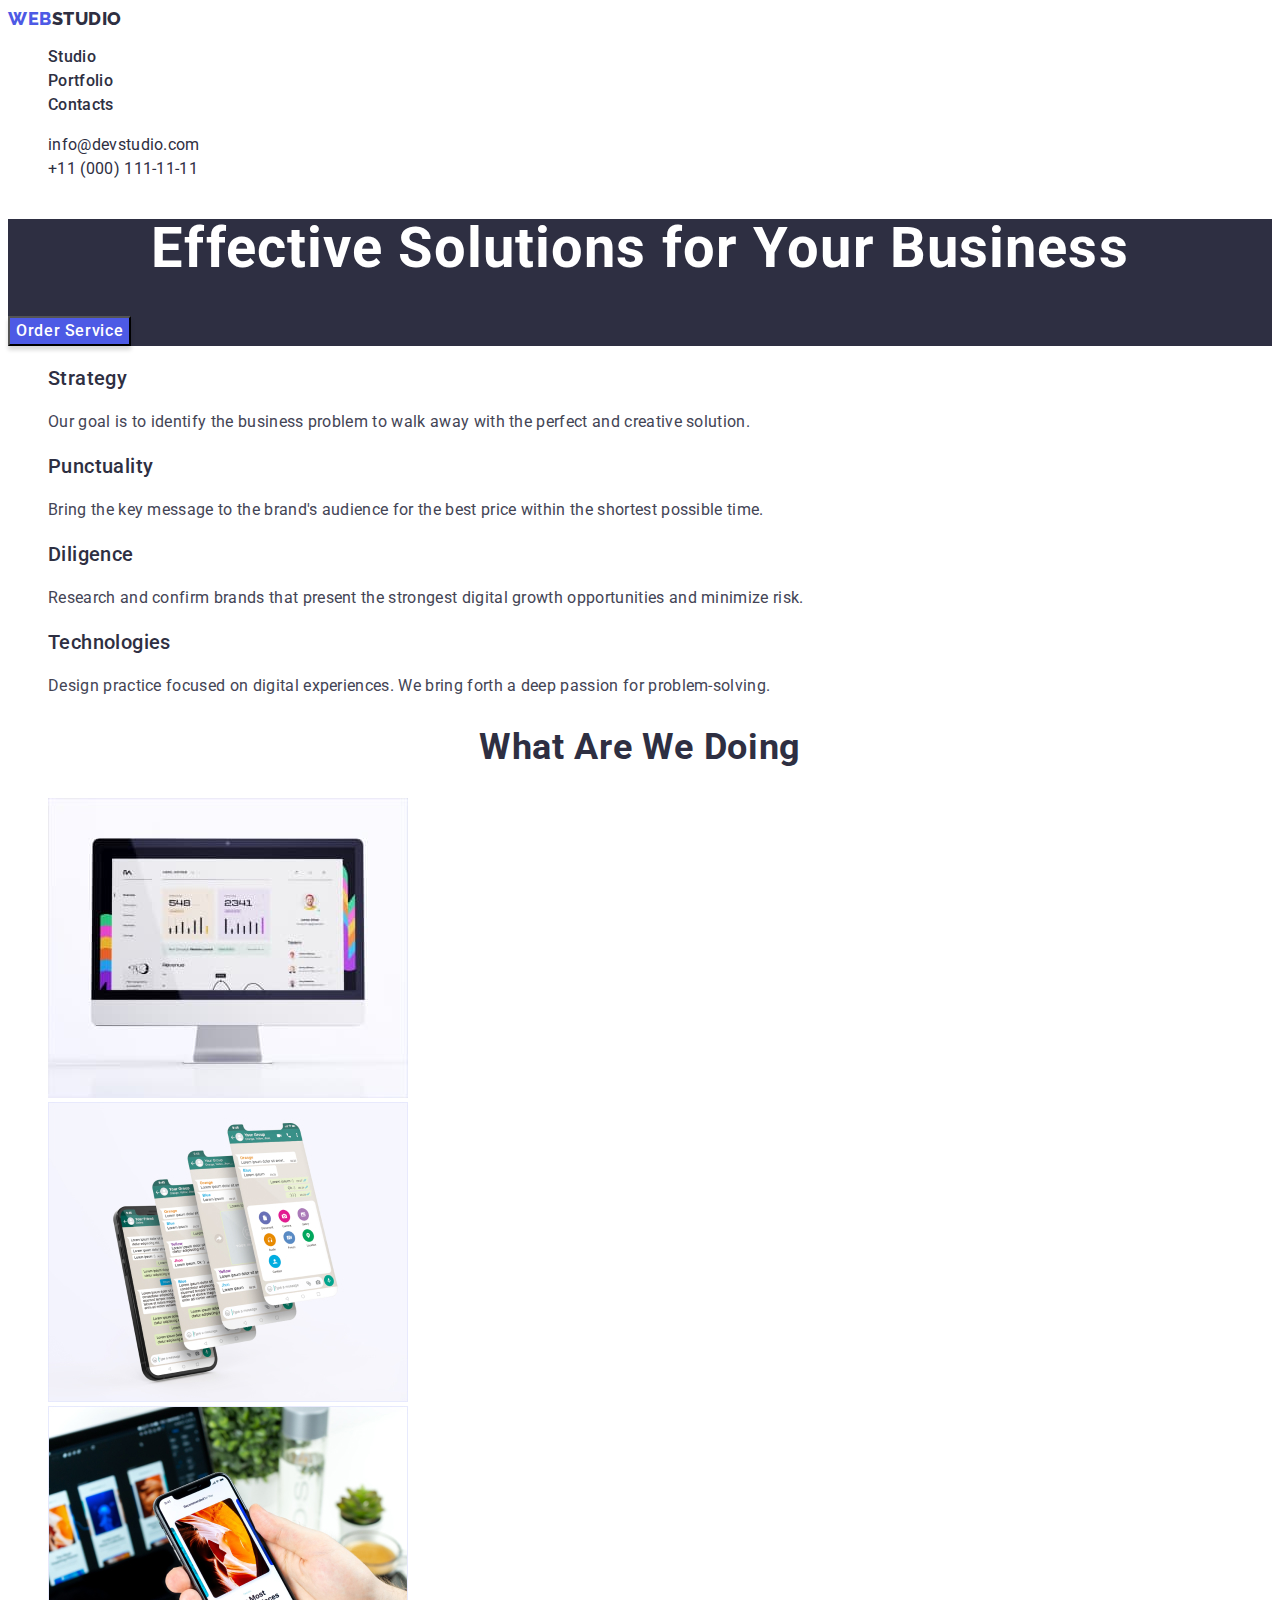
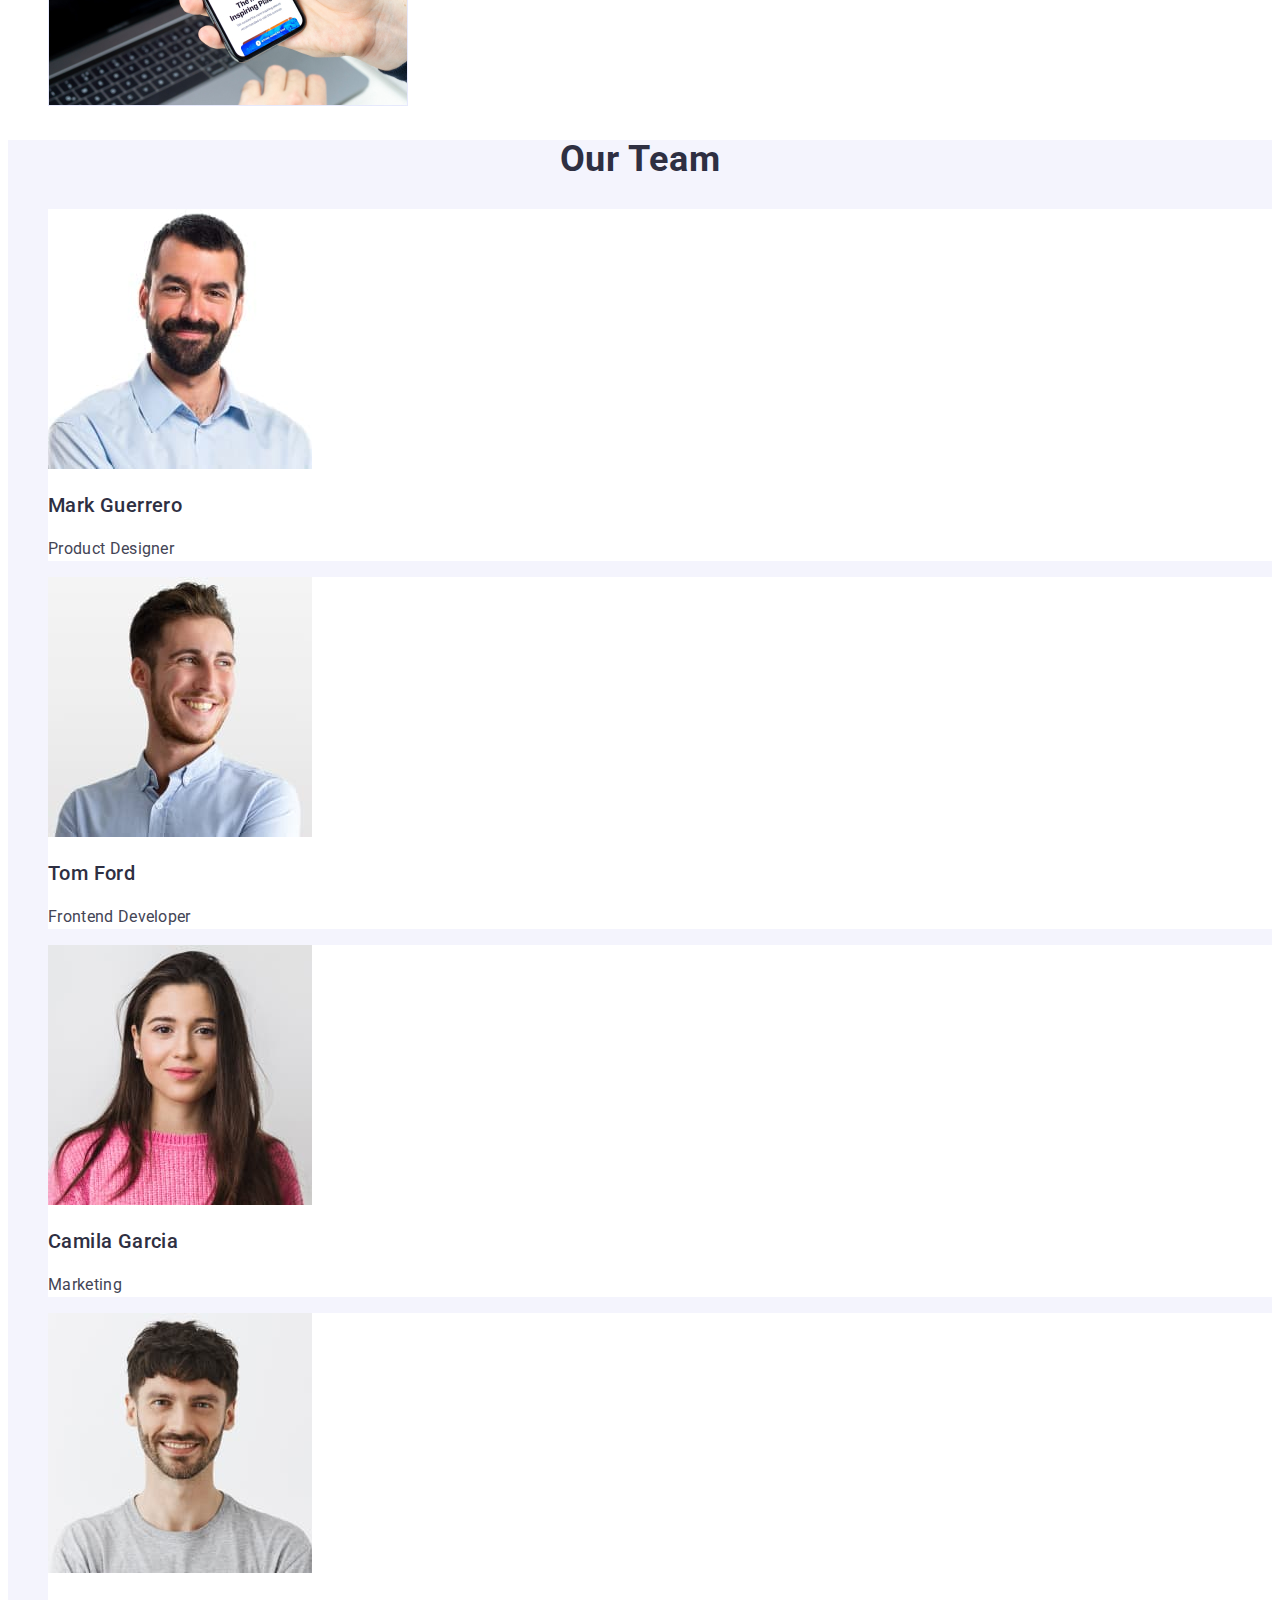
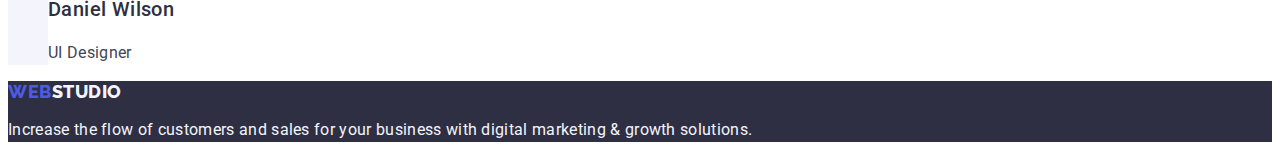
==== commit 46ebf688: "css" ====
--- a/index.html
+++ b/index.html
@@ -31,6 +31,7 @@
           </li>
         </ul>
       </nav>
+      <!-- Address -->
       <address class="address">
         <ul class="list">
           <li class="list-add">
--- a/css/styles.css
+++ b/css/styles.css
@@ -37,8 +37,9 @@
         font-size: 16px;
         line-height: 1.5;
         letter-spacing: 0.02em;
-        color: inherit;
+        color: var(--brand-color);
         text-decoration: none;
+        
 }
 .add.link:hover,
 .add.link:focus {color: #404BBF;}
@@ -127,7 +128,7 @@
         text-transform: uppercase;
 }
 /* Portfolio BTN */
-.list-btn{font-family: 'Roboto';
+.list-btn{font-family: 'Roboto', sans-serif;
     font-style: normal;
     font-weight: 500;
     font-size: 16px;
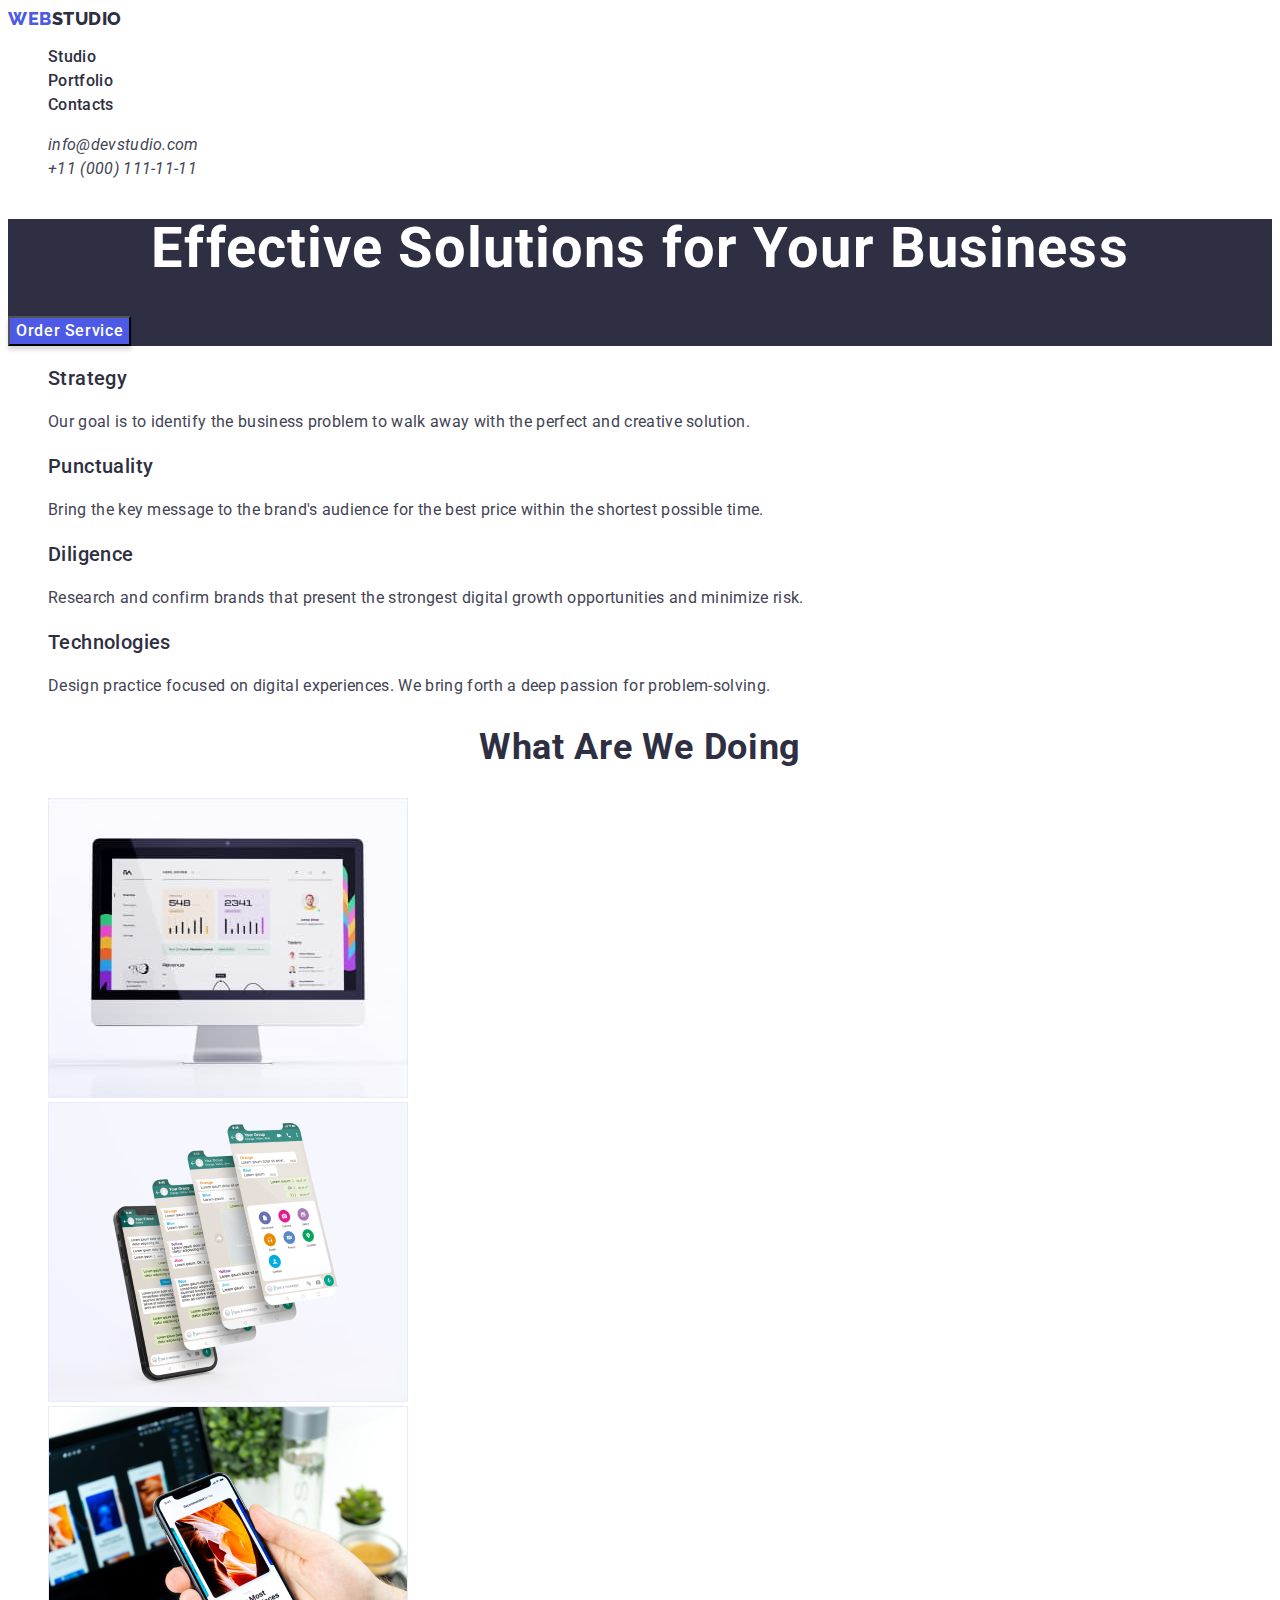
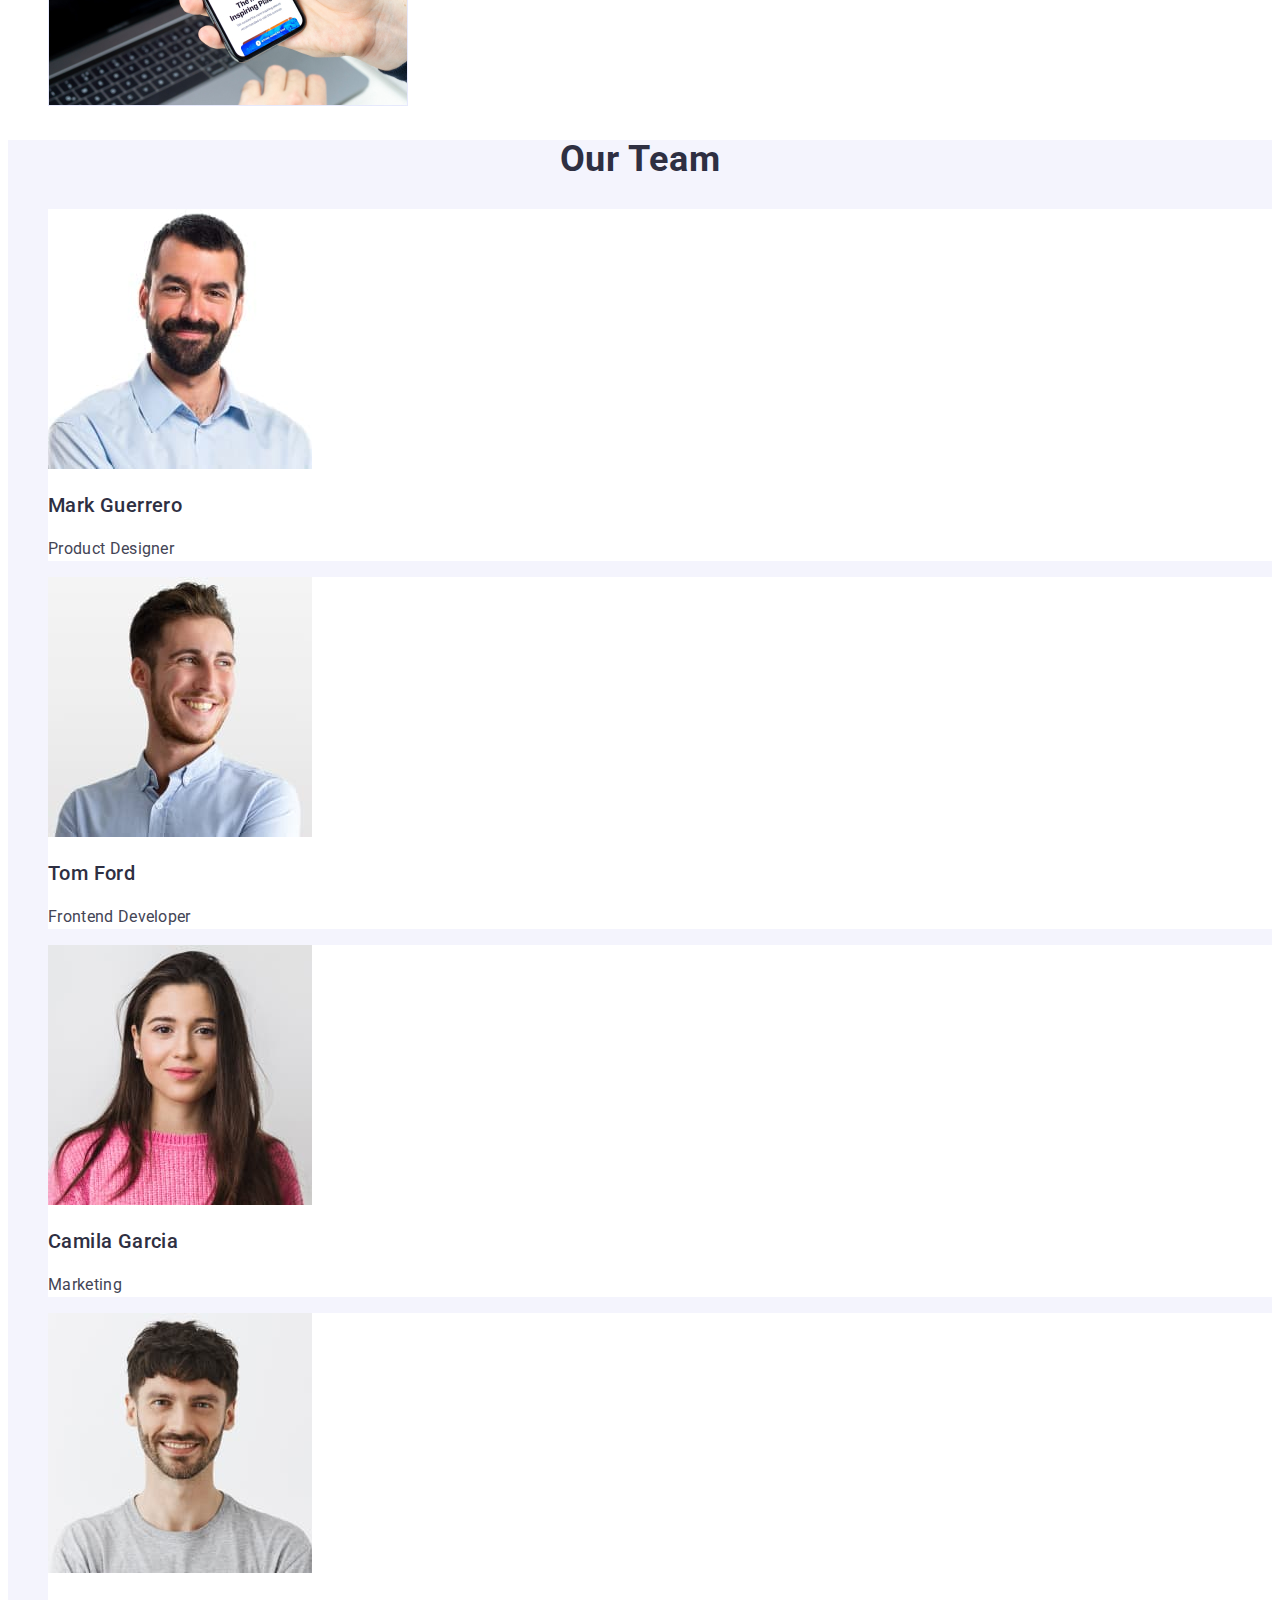
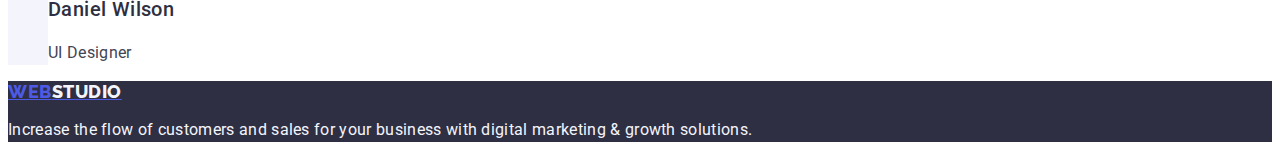
==== commit 207cbdb9: "changes" ====
--- a/index.html
+++ b/index.html
@@ -21,13 +21,13 @@
         >
         <ul class="list">
           <li class="list-nav">
-            <a class="link" href="./index.html">Studio</a>
+            <a class="nav-link link" href="./index.html">Studio</a>
           </li>
           <li class="list-nav">
-            <a class="link" href="./portfolio.html">Portfolio</a>
+            <a class="nav-link link" href="./portfolio.html">Portfolio</a>
           </li>
           <li class="list-nav">
-            <a class="link" href="">Contacts</a>
+            <a class="nav-link link" href="">Contacts</a>
           </li>
         </ul>
       </nav>
--- a/css/styles.css
+++ b/css/styles.css
@@ -1,11 +1,15 @@
 :root {
     --brand-color: #2E2F42;
     --brands-color: #4d5ae5;
+    --text-color: #434455;
+    --white-color: #fff;
+    --hover-color: #404BBF;
+    --card-color: #F4F4FD;
 }
 /* Body */
-.body{ color: #434455;
+.body{ color: var(--text-color);
 font-family: 'Roboto', sans-serif;
-background-color: #fff;}
+background-color: var(--white-color);}
 
 /* Header */
 .nav>.logo.link{ 
@@ -20,73 +24,61 @@
 .logo-span{color: var(--brand-color)}
  /* navigation */
 .list{list-style: none;}
-.link{color: var(--brand-color);
-font-family: 'Roboto', sans-serif;
+.nav-link.link{color: var(--brand-color);
 font-weight: 500;
 font-size: 16px;
 line-height: 1.5;
 letter-spacing: 0.02em;
 text-decoration: none;}
-.link:hover, 
-.link:focus{color: #404BBF; }
+.nav-link.link:hover, 
+.nav-link.link:focus{color: var(--hover-color); }
 /* address */
-.address{font-style: normal;}
 .add.link{
-    font-family: 'Roboto', sans-serif;
-        font-weight: 400;
         font-size: 16px;
         line-height: 1.5;
         letter-spacing: 0.02em;
-        color: var(--brand-color);
+        color: var(--text-color);
         text-decoration: none;
         
 }
 .add.link:hover,
-.add.link:focus {color: #404BBF;}
+.add.link:focus {color: var(--hover-color);}
 /* Poster */
 .poster{background-color: var(--brand-color);}
-.title-post{font-family: 'Roboto',sans-serif;
-    font-style: normal;
+.title-post{
     font-weight: 700;
     font-size: 56px;
     line-height: 1.07;
     text-align: center;
     letter-spacing: 0.02em;
-    color: #FFFFFF;}
+    color: var(--white-color);}
     /* BTN */
     .btn{background-color: var(--brands-color);
     box-shadow: 0px 4px 4px rgba(0, 0, 0, 0.15);
-font-family: 'Roboto', sans-serif;
-    font-style: normal;
+    font-family: 'Roboto', sans-serif;
     font-weight: 500;
     font-size: 16px;
     line-height: 1.5;
     letter-spacing: 0.04em;
-    color: #fff;
+    color: var(--white-color);
     cursor: pointer;}
     .btn:hover,
-    .btn:focus{background-color: #404BBF}
+    .btn:focus{background-color: var(--hover-color)}
     /* Information */
-    .info-punct{ font-family: 'Roboto', sans-serif;
-        font-style: normal;
+    .info-punct{ 
         font-weight: 500;
         font-size: 20px;
         line-height: 1.2;
         letter-spacing: 0.02em;
         color: var(--brand-color);}
     .text{
-    font-family: 'Roboto', sans-serif;
-    font-style: normal;
-    font-weight: 400;
     font-size: 16px;
     line-height: 1.5;
     letter-spacing: 0.02em;
-    color: inherit;}
+    color: var(--text-color);}
     
     /* Projects */
     .htitle{
-        font-family: 'Roboto', sans-serif;
-        font-style: normal;
         font-weight: 700;
         font-size: 36px;
         line-height: 1.11;
@@ -94,33 +86,34 @@
         text-transform: capitalize;
         color: var(--brand-color);
     text-align: center;}
+    .title{
+        font-weight: 500;
+        font-size: 20px;
+        line-height: 1.2;
+        letter-spacing: 0.02em;
+        color: var(--brand-color);}
     /* Card  */
         .info-card {
-            background-color: #F4F4FD;
+            background-color: var(--card-color);
         }
-        .list-card{ background-color: #fff;}
+        .list-card{ background-color: var(--white-color);}
         /* footer */
         .footer{background-color: var(--brand-color);}
         .text-end{
-            font-family: 'Roboto',sans-serif;
-            font-style: normal;
-            font-weight: 400;
             font-size: 16px;
             line-height: 1.5;
             letter-spacing: 0.02em;
-            color: #F4F4FD;}
+            color: var(--card-color);}
 .footer>.logo.link{color: var(--brands-color);
     font-family: 'Raleway', sans-serif;
-    font-style: normal;
     font-weight: 800;
     font-size: 18px;
     line-height: 1.17;
     letter-spacing: 0.03em;
     text-transform: uppercase;}
 .footer>.logo.link>.link-span {
-    color: #F4F4FD;
+    color: var(--card-color);
     font-family: 'Raleway', sans-serif;
-        font-style: normal;
         font-weight: 800;
         font-size: 18px;
         line-height: 1.17;
@@ -129,14 +122,13 @@
 }
 /* Portfolio BTN */
 .list-btn{font-family: 'Roboto', sans-serif;
-    font-style: normal;
     font-weight: 500;
     font-size: 16px;
     line-height: 1.5;
     text-align: center;
     letter-spacing: 0.04em;
     color: var(--brands-color);
-    background: #F4F4FD;
+    background: var(--card-color);
     cursor: pointer;}
     .list-btn:hover,
-    .list-btn:focus{background: #404BBF; color: #fff;}
+    .list-btn:focus{background: var(--hover-color); color: var(--white-color);}
